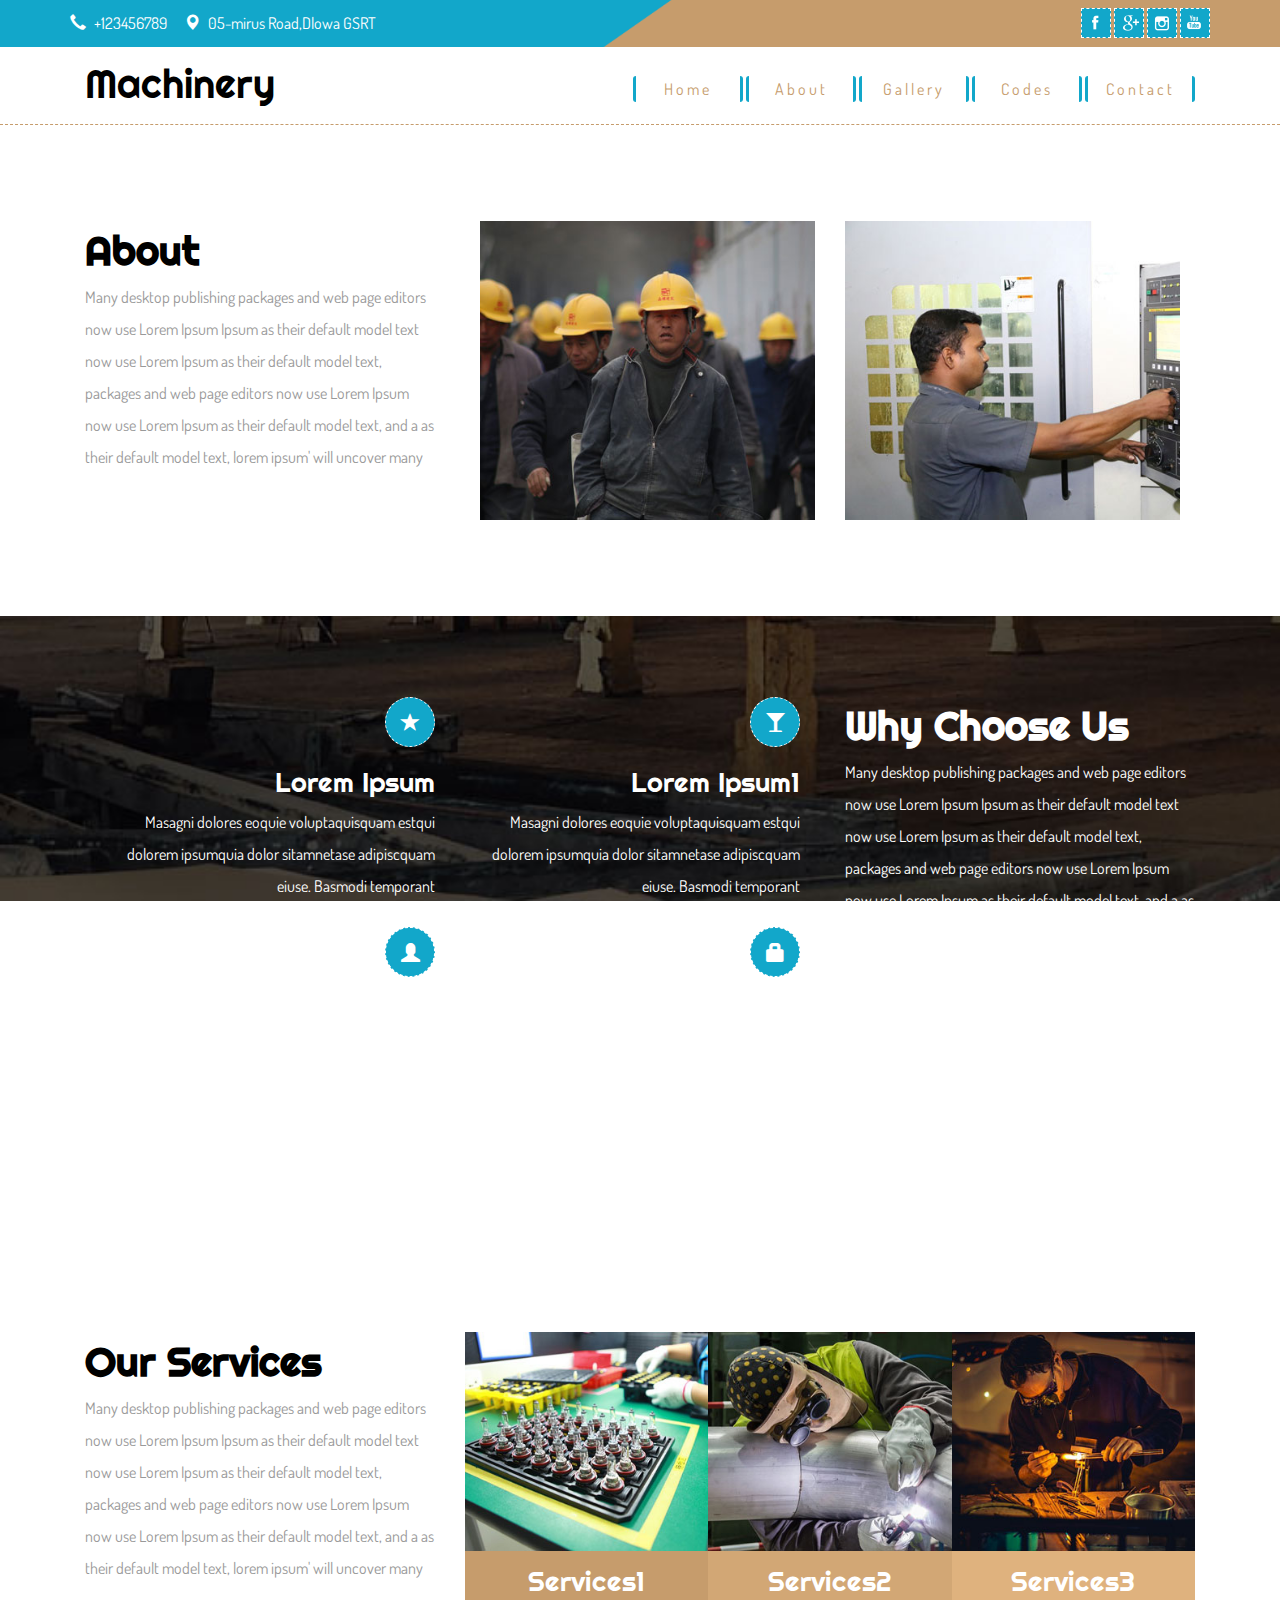
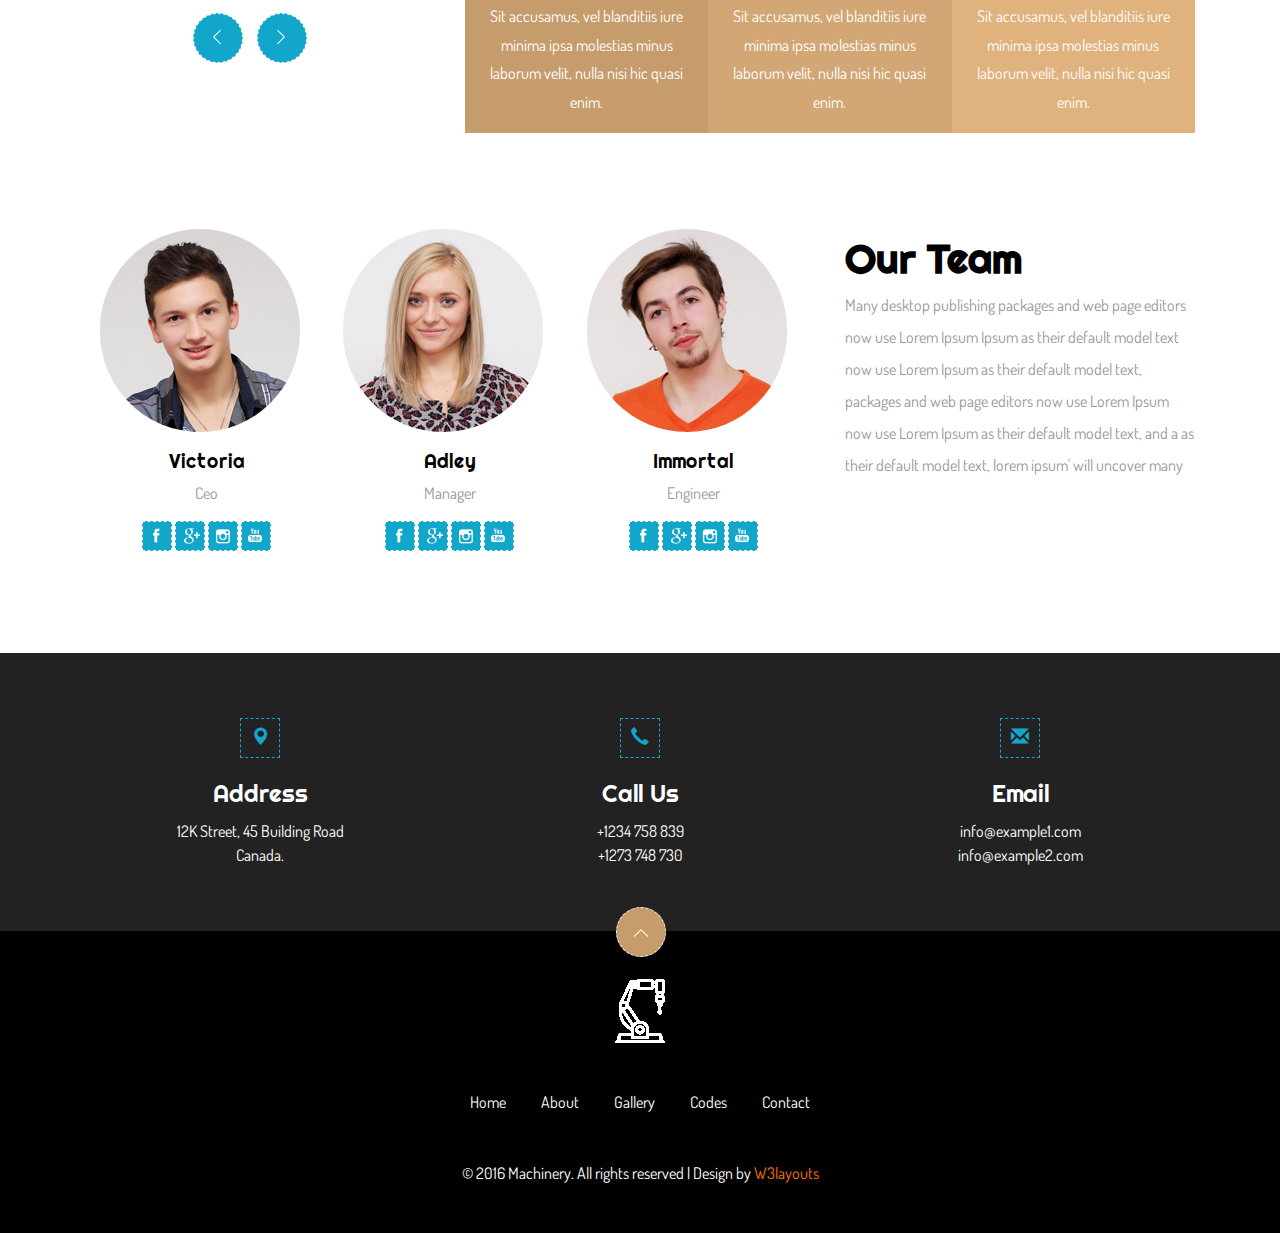
==== about.html @ ca5680e2 "initial commit" ====
<!--A Design by W3layouts 
Author: W3layout
Author URL: http://w3layouts.com
License: Creative Commons Attribution 3.0 Unported
License URL: http://creativecommons.org/licenses/by/3.0/
-->
<!DOCTYPE html>
<html>
<head>
<title>Machinery A Industrial Category Flat Bootstrap Responsive Website Template | About :: w3layouts</title>
<link href="css/bootstrap.css" rel="stylesheet" type="text/css" media="all" />
<!-- Custom Theme files -->
<script src="js/jquery.min.js"></script>
<!--theme-style-->
<link href="css/style.css" rel="stylesheet" type="text/css" media="all" />	
<!--//theme-style-->
<meta name="viewport" content="width=device-width, initial-scale=1">
<meta http-equiv="Content-Type" content="text/html; charset=utf-8" />
<meta name="keywords" content="Machinery Responsive web template, Bootstrap Web Templates, Flat Web Templates, Android Compatible web template, 
Smartphone Compatible web template, free webdesigns for Nokia, Samsung, LG, SonyEricsson, Motorola web design" />
<script type="application/x-javascript"> addEventListener("load", function() { setTimeout(hideURLbar, 0); }, false); function hideURLbar(){ window.scrollTo(0,1); } </script>
<script type="text/javascript" src="js/move-top.js"></script>
<script type="text/javascript" src="js/easing.js"></script>
<script type="text/javascript">
					jQuery(document).ready(function($) {
						$(".scroll").click(function(event){		
							event.preventDefault();
							$('html,body').animate({scrollTop:$(this.hash).offset().top},1000);
						});
					});
					</script>

<!--animate-->
<link href="css/animate.css" rel="stylesheet" type="text/css" media="all">
<script src="js/wow.min.js"></script>
	<script>
		 new WOW().init();
	</script>
<!--//end-animate-->
<link href='//fonts.googleapis.com/css?family=Dosis:400,200,300,500,600,700' rel='stylesheet' type='text/css'>
<link href='//fonts.googleapis.com/css?family=Righteous' rel='stylesheet' type='text/css'>
	<script type="text/javascript">
							$(window).load(function() {
								$("#flexiselDemo1").flexisel({
									visibleItems: 3,
									animationSpeed: 1000,
									autoPlay: true,
									autoPlaySpeed: 3000,    		
									pauseOnHover: true,
									enableResponsiveBreakpoints: true,
									responsiveBreakpoints: { 
										portrait: { 
											changePoint:480,
											visibleItems: 1
										}, 
										landscape: { 
											changePoint:640,
											visibleItems: 2
										},
										tablet: { 
											changePoint:991,
											visibleItems: 2
										}
									}
								});
								
							});
					</script>
		<script type="text/javascript" src="js/jquery.flexisel.js"></script>

</head>
<body>
<!--header-->
<div class="header head-t" id="top">
<div class="header-top">
	<div class="container">
		<ul class="head-left">
			<li><span class="glyphicon glyphicon-earphone" aria-hidden="true"></span>+123456789</li>
			<li><span class="glyphicon glyphicon-map-marker" aria-hidden="true"></span>05-mirus Road,Dlowa GSRT</li>
		</ul>
		<div class="head-right">
		<ul class="social-ic">
			<li><a href="#"><i></i></a></li>
			<li><a href="#"><i class="ic"></i></a></li>
			<li><a href="#"><i class="ic1"></i></a></li>
			<li><a href="#"><i class="ic2"></i></a></li>
		</ul>
		</div>
		<div class="clearfix"> </div>
	</div>
</div>

<!---->
	<div class="container">
<nav class="navbar navbar-default">
					<!-- Brand and toggle get grouped for better mobile display -->
					<div class="navbar-header">
					  <button type="button" class="navbar-toggle collapsed" data-toggle="collapse" data-target="#bs-example-navbar-collapse-1">
						<span class="sr-only">Toggle navigation</span>
						<span class="icon-bar"></span>
						<span class="icon-bar"></span>
						<span class="icon-bar"></span>
					  </button>
						 <div class="navbar-brand logo ">
							<h1 class="animated wow pulse" data-wow-delay=".5s">
							<a href="index.html">Machinery </a></h1>
						</div>
<div class="clearfix"></div>
					</div>

					<!-- Collect the nav links, forms, and other content for toggling -->
					<div class="collapse navbar-collapse nav-wil links" id="bs-example-navbar-collapse-1">
					<div class="top-nav">
    <a href="index.html" class="demo-4">
      <span>
        <span>Home</span>
        <span>Home</span>
        <span></span>
      </span>
    </a>

    <a href="about.html" class="demo-4">
      <span>
        <span>About</span>
        <span>About</span>
        <span></span>
      </span>
    </a>
	<a href="gallery.html" class="demo-4">
      <span>
        <span>Gallery</span>
        <span>Gallery</span>
        <span></span>
      </span>
    </a>
      <a href="codes.html" class="demo-4">
      <span>
        <span>Codes</span>
        <span>Codes</span>
        <span></span>
      </span>
    </a>


    <a href="contact.html" class="demo-4">
      <span>
        <span>Contact</span>
        <span>Contact</span>
        <span></span>
      </span>
    </a>

  </div>
					</div><!-- /.navbar-collapse -->
				</nav>
				</div>
				</div>

<!---->
   
<div class="about">

	<div class="container">
	<div class="col-md-4 content-pro-head content-pro-head3">
			<h3>About</h3>
			<p>Many desktop publishing packages and web page editors now use Lorem Ipsum  Ipsum as their default model text now use Lorem Ipsum as their default model text, packages and web page editors now use Lorem Ipsum now use Lorem Ipsum as their default model text, and a as their default model text, lorem ipsum' will uncover many</p>
		
    </div>
  <div class="col-md-8 content-pro-head1">
   		<div class="col-md-6 about-im">
			<img src="images/a1.jpg" class="img-responsive" alt=" ">
		</div>
		<div class="col-md-6 about-im">
			<img src="images/a2.jpg" class="img-responsive" alt=" ">
		</div>
		<div class="clearfix"> </div>
  </div>
  
	<div class="clearfix"> </div>
	</div>
</div>
<!---->
<div class="why">

	<div class="container">
	
  <div class="col-md-8 content-pro-head1">
   		<div class="col-md-6 why-text ">
					<i class="glyphicon glyphicon-star "> </i>
					<h4>Lorem Ipsum</h4>
					<p>Masagni dolores eoquie voluptaquisquam estqui dolorem ipsumquia dolor sitamnetase adipiscquam eiuse. Basmodi temporant</p>
				</div>
				<div class="col-md-6 why-text ">
					<i class="glyphicon glyphicon-glass"> </i>
					<h4>Lorem Ipsum1</h4>
					<p>Masagni dolores eoquie voluptaquisquam estqui dolorem ipsumquia dolor sitamnetase adipiscquam eiuse. Basmodi temporant</p>
				</div>
				<div class="col-md-6 why-text ">
					<i class="glyphicon glyphicon-user"> </i>
					<h4>Lorem Ipsum2</h4>
					<p>Masagni dolores eoquie voluptaquisquam estqui dolorem ipsumquia dolor sitamnetase adipiscquam eiuse. Basmodi temporant</p>
				</div>
				<div class="col-md-6 why-text ">
					<i class="glyphicon glyphicon-lock "> </i>
					<h4>Lorem Ipsum3</h4>
					<p>Masagni dolores eoquie voluptaquisquam estqui dolorem ipsumquia dolor sitamnetase adipiscquam eiuse. Basmodi temporant</p>
				</div>
		<div class="clearfix"> </div>
  </div>
  <div class="col-md-4 content-pro-head why-head">
			<h3>Why Choose Us</h3>
			<p>Many desktop publishing packages and web page editors now use Lorem Ipsum  Ipsum as their default model text now use Lorem Ipsum as their default model text, packages and web page editors now use Lorem Ipsum now use Lorem Ipsum as their default model text, and a as their default model text, lorem ipsum' will uncover many</p>
		
    </div>
	<div class="clearfix"> </div>
	</div>
</div>
<!---->

  <!---->
 <div class="content-pro">
	<div class="container">
		<div class="col-md-4 content-pro-head content-pro-head2">
			<h3>Our Services</h3>
			<p>Many desktop publishing packages and web page editors now use Lorem Ipsum  Ipsum as their default model text now use Lorem Ipsum as their default model text, packages and web page editors now use Lorem Ipsum now use Lorem Ipsum as their default model text, and a as their default model text, lorem ipsum' will uncover many</p>
		
    </div>
  <div class="col-md-8 content-pro-head1">
   	<ul id="flexiselDemo1">			
				<li>
					<div class="laptop">
							<div class="img-box"><img class="img-responsive zoom-img" src="images/pi.jpg" alt=" " /></div>
							<div class="flex-info ">
									<h4>Services1</h4>
									<p>Sit accusamus, vel blanditiis iure minima ipsa molestias minus laborum velit, nulla nisi hic quasi enim.</p>
							</div>
						</div>
					
				</li>
				<li>
					<div class="laptop">
							<div class="img-box"><img class="img-responsive zoom-img" src="images/pi1.jpg" alt=" " /></div>
							<div class="flex-info flex-info1">
									<h4>Services2</h4>
									<p>Sit accusamus, vel blanditiis iure minima ipsa molestias minus laborum velit, nulla nisi hic quasi enim.</p>
							</div>
						</div>
					
				</li>
				<li>
					<div class="laptop">
							<div class="img-box"><img class="img-responsive zoom-img" src="images/pi2.jpg" alt=" " /></div>
							<div class="flex-info flex-info2">
									<h4>Services3</h4>
									<p>Sit accusamus, vel blanditiis iure minima ipsa molestias minus laborum velit, nulla nisi hic quasi enim.</p>
							</div>
							</div>
						
				</li>
				<li>
					<div class="laptop">
							<div class="img-box"><img class="img-responsive zoom-img" src="images/pi3.jpg" alt=" " /></div>
							<div class="flex-info flex-info3">
									<h4>Services4</h4>
									<p>Sit accusamus, vel blanditiis iure minima ipsa molestias minus laborum velit, nulla nisi hic quasi enim.</p>
							</div>
							</div>
						
				</li>
			</ul>
		
  </div>
	<div class="clearfix"> </div>
	</div>
</div>
<!---->
<!---->
 <div class="content-pro content-pro1">
	<div class="container">
	<div class="col-md-4 content-pro-head team-t">
			<h3>Our Team</h3>
			<p>Many desktop publishing packages and web page editors now use Lorem Ipsum  Ipsum as their default model text now use Lorem Ipsum as their default model text, packages and web page editors now use Lorem Ipsum now use Lorem Ipsum as their default model text, and a as their default model text, lorem ipsum' will uncover many</p>
		
    </div>
  <div class="col-md-8 content-pro-head1 team-t1">
   	<div class="col-md-4 bottom-grid ">
			<div class="btm-right">
				<img src="images/te.jpg" class="img-responsive" alt=" ">
					<div class="captn">						
							<h4>Victoria</h4>
							<p>Ceo</p>
						<ul class="social-ic">
			<li><a href="#"><i></i></a></li>
			<li><a href="#"><i class="ic"></i></a></li>
			<li><a href="#"><i class="ic1"></i></a></li>
			<li><a href="#"><i class="ic2"></i></a></li>
		</ul>
					</div>
			</div>
		</div>
		<div class="col-md-4 bottom-grid ">
			<div class="btm-right">
				<img src="images/te1.jpg" class="img-responsive" alt=" ">
					<div class="captn">
					
							<h4>Adley</h4>
						<p>Manager</p>
						<ul class="social-ic">
			<li><a href="#"><i></i></a></li>
			<li><a href="#"><i class="ic"></i></a></li>
			<li><a href="#"><i class="ic1"></i></a></li>
			<li><a href="#"><i class="ic2"></i></a></li>
		</ul>
					</div>
			</div>
		</div>
		<div class="col-md-4 bottom-grid ">
			<div class="btm-right">
				<img src="images/te2.jpg" class="img-responsive" alt=" ">
					<div class="captn">
						
							<h4>Immortal</h4>
						<p>Engineer</p>
						<ul class="social-ic">
			<li><a href="#"><i></i></a></li>
			<li><a href="#"><i class="ic"></i></a></li>
			<li><a href="#"><i class="ic1"></i></a></li>
			<li><a href="#"><i class="ic2"></i></a></li>
		</ul>
					</div>
			</div>
		</div>

  </div>
  
	<div class="clearfix"> </div>
	</div>
</div>
<!--//-->
<!--footer-->
<div class="footer">
	<div class="footer-grids">
		<div class="container">
				<div class="col-md-4 footer-grid ">
					<div class="footer-grid1">
						<div class="con-ic">
							<i class="glyphicon glyphicon-map-marker" aria-hidden="true"></i>
						</div>
						
							<h4>Address</h4>
							<p>12K Street, 45 Building Road <span>Canada.</span></p>
						
					</div>
				</div>
				<div class="col-md-4 footer-grid ">
					<div class="footer-grid1">
						<div class="con-ic">
							<i class="glyphicon glyphicon-earphone" aria-hidden="true"></i>
					</div>
							<h4>Call Us</h4>
							<p>+1234 758 839<span>+1273 748 730</span></p>
						
					</div>
				</div>
				<div class="col-md-4 footer-grid ">
					<div class="footer-grid1">
						<div class="con-ic">
							<i class="glyphicon glyphicon-envelope" aria-hidden="true"></i>
						</div>
							<h4>Email</h4>
							<p><a href="mailto:info@example.com">info@example1.com</a><span><a href="mailto:info@example.com">info@example2.com</a></span></p>
						
					</div>
				</div>
				<div class="clearfix"> </div>
			</div>
	</div>
	<div class="footer-bottom">
		<div class="container">
			<img src="images/in.png" alt="">
			<div class="top-ar">
				<h2><a href="#top" class="scroll"><img  src="images/ar.png" alt="" /></a></h2>
			</div>
			<ul>
				<li><a href="index.html">Home</a></li>
				<li><a href="about.html">About</a></li>
				<li><a href="gallery.html">Gallery</a></li>
				<li><a href="codes.html">Codes</a></li>
				<li><a href="contact.html">Contact</a></li>
				</ul>
		<div class="copy">
			<p class="footer-gri" >© 2016 Machinery. All rights reserved | Design by  <a href="http://w3layouts.com/" target="_blank">W3layouts</a> </p>
		</div>
		</div>
	</div>
</div>
<!--footer-->
<!-- for bootstrap working -->
	<script src="js/bootstrap.min.js"></script>
<!-- //for bootstrap working -->

</body>
</html>
---- css/style.css ----
html,body{
	background:#fff;
	font-size: 100%;	
	font-family: 'Dosis', sans-serif;
}
body a{
	transition: 0.5s all;
	-webkit-transition: 0.5s all;
	-o-transition: 0.5s all;
	-moz-transition: 0.5s all;
	-ms-transition: 0.5s all;
}
 ul{
	padding: 0;
	margin: 0;
}
h1,h2,h3,h4,h5,h6,label,p{
	margin:0;	
}
h1,h2,h3,h4,h5,h6{
	font-family: 'Righteous', cursive;
}
/*----*/
.header-top {
    background: url(../images/1.png) no-repeat center;
    width: 100%;
    background-size: cover;
    min-height: 47px;
    display: block;;
}
 ul.head-left li {
    display: inline-block;
    text-align: center;
	color:#fff;
	font-size:1em;
    padding: 12px 0;
}
ul.head-left li span {
    margin-right: 0.5em;
    color:#FFFFFF;
}
ul.head-left li:nth-child(2) {
    margin-left: 0.9em;
}
.head-right{
	float:right;
	margin-top: 0.5em;
}
.social-ic li {
    display: inline-block;
}
.social-ic li a {
    width: 30px;
    height: 30px;
    display: block;
    background:  #12A7CA;
    transition: 0.5s all;
    -webkit-transition: 0.5s all;
    -o-transition: 0.5s all;
    -moz-transition: 0.5s all;
    -ms-transition: 0.5s all;
    border: 1px dashed #fff;
}
.social-ic li a:hover {
  transform: rotateX(180deg) rotateY(180deg) rotateZ(180deg);
  background: #C69C6C;
}
.social-ic li a i {
    width: 30px;
    height: 30px;
    display: block;
    background: url(../images/img-sprite.png)no-repeat -3px -1px ;   
}
.social-ic li a i.ic {
    background-position: -79px 0px ;   
}
.social-ic li a i.ic1 {
    background-position: -150px 0px ;   
}
.social-ic li a i.ic2 {
    background-position: -234px -1px ;   
}

/*----*/
.social .link {
  display: inline-block;
  vertical-align: middle;
  position: relative;
  width: 100px;
  height: 100px;
  border-radius: 50%;
  border: 2px dashed #12A7CA;
  background-clip: content-box;
  padding:7px;
  transition: .5s;
  color: #D7D0BE;
  text-shadow:
    0 -1px 0 rgba(0, 0, 0, 0.2),
    0 1px 0 rgba(255, 255, 255, 0.2);
}

.social .link span {
  display: block;
  position: absolute;
  text-align: center;
  top: 50%;
  left: 50%;
  transform: translate(-50%, -50%);
    font-size: 2em;
}

.social .link:hover {
  padding: 12px;
  color: white;
  margin-left: -5px;
  transform: translateX(10px) rotate(360deg);
}

.social .link.google-plus {
  background-color: tomato;
  color: white;
}

.social .link.twitter {
  background-color: #00ACEE;
  color: white;
}

.social .link.facebook {
  background-color: #C69C6C;
  color: white;
}
/*----*/
.head-left{
	float:left;
}
/*-- //header --*/
.top-nav a {
  position: relative;
  display: inline-block;
  margin:0px;
  color: #F29556;
  text-decoration: none;
  font-weight: 400;
  font-size: 1em;
}

.top-nav a:hover,
.top-nav a:focus {
  outline: none;
}

/* DEMO 4
-------------------------------------------------*/

.demo-4 {
  width: 110px;   
  background-color: transparent;    
  cursor: pointer;  
  border-color: #12A7CA; 
}

.demo-4:hover {
  border-color: #C69C6C;  
}


.demo-4 span:nth-child(1) {
  color: #C69C6C; 
}


.demo-4 span:nth-child(2) {
  color: #12A7CA; 
}


.demo-4 span {
  font-size: 1em;
  letter-spacing: 3px;
}


.demo-4 {
  position: relative;
  box-sizing: border-box;
  padding: 0;
  border-style: none;
  height:58px;
  display: inline-block;
}


.demo-4 span {
  position: absolute;
  box-sizing: border-box;
  display: block;
}


.demo-4>span>span:nth-child(3), .demo-4:before, .demo-4:after, .demo-4>:first-child, .demo-4>:first-child:before, .demo-4>:first-child:after {
  border-color: inherit;
  display: block;
  -moz-transition: border-color 0.3s ease;
  -webkit-transition: border-color 0.3s ease;
  transition: border-color 0.3s ease;
}


.demo-4:before, .demo-4:after, .demo-4>:first-child:before, .demo-4>:first-child:after {
  -webkit-animation-duration: 0.3s;
  animation-duration: 0.3s;
  position: absolute;
  box-sizing: border-box;
  content: ' ';
}

.demo-4>span>span:nth-child(3), .demo-4:before, .demo-4:after, .demo-4>:first-child:before, .demo-4>:first-child:after {
  border-width: 3px;
}
.demo-4>span>span:nth-child(3) {
  border-radius: 3px;
}
.demo-4:before {
  border-radius: 3px 0 0 3px;
}
.demo-4:after {
  border-radius: 0 3px 3px 0;
}
.demo-4>:first-child:before {
  border-radius: 3px 3px 0 0;
}
.demo-4>:first-child:after {
  border-radius: 0 0 3px 3px;
}

.demo-4>:first-child {
  top: 0;
  left: 0;
  width: inherit;
  height: inherit;
}
.demo-4>span span {
  width: inherit;
  text-align: center;
  -moz-transition: opacity 0.6s ease, top 0.5s ease;
  -webkit-transition: opacity 0.6s ease, top 0.5s ease;
  transition: opacity 0.6s ease, top 0.5s ease;
}
.demo-4>span>span:nth-child(1) {
  opacity: 1;
  top: 18px;
}
.demo-4>span>span:nth-child(2) {
  top: 37px;
  opacity: 0;
}
.demo-4:hover>span>span:nth-child(1) {
  opacity: 0;
  top: 2px;
}
.demo-4:hover>span>span:nth-child(2){
  opacity: 1;
  top: 18px;
}

.demo-4>span>span:nth-child(3) {
  top: 28%;
  height: 44%;
  width: inherit;
  border-style: none solid none solid;
}


.demo-4:before, .demo-4:after {
  top: 0;
  width: 0;
  height: inherit;
  border-style: solid none solid none;
}
.demo-4>:first-child:before, .demo-4>:first-child:after {
  left: 0;
  height: 0;
  width: inherit;
  border-style: none solid none solid;
}

.demo-4:before {
  -webkit-animation-name: left-center;
  animation-name: left-center;
}

.demo-4:after {
  -webkit-animation-name: right-center;
  animation-name: right-center;
}

.demo-4>:first-child:before {
  -webkit-animation-name: center-top;
  animation-name: center-top;
}

.demo-4>:first-child:after {
  -webkit-animation-name: center-bottom;
  animation-name: center-bottom;
}

.demo-4:hover:before {
  -webkit-animation-name: center-left;
  animation-name: center-left;
}

.demo-4:hover:after {
  -webkit-animation-name: center-right;
  animation-name: center-right;
}

.demo-4:hover>:first-child:before {
  -webkit-animation-name: top-center;
  animation-name: top-center;
}

.demo-4:hover>:first-child:after {
  -webkit-animation-name: bottom-center;
  animation-name: bottom-center;
}



@-webkit-keyframes center-left {
    0%   {left: 40%; width: 8%; opacity: 0.2;}
    25%  {left: 25%; width: 15%;}
    50%  {left: 0%; width: 30%;}
    80%  {left: 0%; width: 0%;}
    100% {left: 0%; width: 0%; opacity: 1;}
}

@-webkit-keyframes left-center {
    0%   {left: 0%; width: 0%; opacity: 1;}
    20%  {left: 0%; width: 0%;}
    50%  {left: 0%; width: 30%;}
    55%  {left: 40%; width: 11%;}
    100% {left: 43%; width: 8%; opacity: 0.2;}
}

@-webkit-keyframes center-right {
    0%   {left: 52%; width: 8%; opacity: 0.2;}
    25%  {left: 60%; width: 15%;}
    50%  {left: 70%; width: 30%;}
    80%  {left: 100%; width: 0%;}
    100% {left: 100%; width: 0%; opacity: 1;}
}

@-webkit-keyframes right-center {
    0%   {left: 100%; width: 0%; opacity: 1;}
    20%  {left: 100%; width: 0%;}
    50%  {left: 70%; width: 30%;}
    55%  {left: 49%; width: 11%;}
    100% {left: 49%; width: 8%; opacity: 0.2;}
}

@-webkit-keyframes top-center {
    0%   {top: 0%; height: 0%; opacity: 0.2;}
    50%  {top: 0%; height: 0%;}
    60%  {top: 0%; height: 20%;}
    80%  {top: 0%; height: 50%;}
    90%  {top: 25%; height: 25%;}
    100% {top: 50%; height: 0%; opacity: 1;}
}
@-webkit-keyframes center-top {
    0%   {top: 50%; height: 0%; opacity: 1;}
    10%  {top: 25%; height: 25%;}
    20%  {top: 0%; height: 50%;}
    40%  {top: 0%; height: 20%;}
    50%  {top: 0%; height: 0%;}
    100% {top: 0%; height: 0%; opacity: 0.2;}
}

@-webkit-keyframes bottom-center {
    0%   {top: 100%; height: 0%; opacity: 0.2;}
    50%  {top: 100%; height: 0%;}
    60%  {top: 80%; height: 20%;}
    80%  {top: 50%; height: 50%;}
    90%  {top: 50%; height: 25%;}
    100% {top: 50%; height: 0%; opacity: 1;}
}
@-webkit-keyframes center-bottom {
    0%   {top: 50%; height: 0%; opacity: 1;}
    10%  {top: 50%; height: 25%;}
    20%  {top: 50%; height: 50%;}
    40%  {top: 80%; height: 20%;}
    50%  {top: 100%; height: 0%;}
    100% {top: 100%; height: 0%; opacity: 0.2;}
}



@keyframes center-left {
    0%   {left: 40%; width: 8%; opacity: 0.2;}
    25%  {left: 25%; width: 15%;}
    50%  {left: 0%; width: 30%;}
    80%  {left: 0%; width: 0%;}
    100% {left: 0%; width: 0%; opacity: 1;}
}

@keyframes left-center {
    0%   {left: 0%; width: 0%; opacity: 1;}
    20%  {left: 0%; width: 0%;}
    50%  {left: 0%; width: 30%;}
    55%  {left: 40%; width: 11%;}
    100% {left: 43%; width: 8%; opacity: 0.2;}
}

@keyframes center-right {
    0%   {left: 52%; width: 8%; opacity: 0.2;}
    25%  {left: 60%; width: 15%;}
    50%  {left: 70%; width: 30%;}
    80%  {left: 100%; width: 0%;}
    100% {left: 100%; width: 0%; opacity: 1;}
}

@keyframes right-center {
    0%   {left: 100%; width: 0%; opacity: 1;}
    20%  {left: 100%; width: 0%;}
    50%  {left: 70%; width: 30%;}
    55%  {left: 49%; width: 11%;}
    100% {left: 49%; width: 8%; opacity: 0.2;}
}

@keyframes top-center {
    0%   {top: 0%; height: 0%; opacity: 0.2;}
    50%  {top: 0%; height: 0%;}
    60%  {top: 0%; height: 20%;}
    80%  {top: 0%; height: 50%;}
    90%  {top: 25%; height: 25%;}
    100% {top: 50%; height: 0%; opacity: 1;}
}
@keyframes center-top {
    0%   {top: 50%; height: 0%; opacity: 1;}
    10%  {top: 25%; height: 25%;}
    20%  {top: 0%; height: 50%;}
    40%  {top: 0%; height: 20%;}
    50%  {top: 0%; height: 0%;}
    100% {top: 0%; height: 0%; opacity: 0.2;}
}

@keyframes bottom-center {
    0%   {top: 100%; height: 0%; opacity: 0.2;}
    50%  {top: 100%; height: 0%;}
    60%  {top: 80%; height: 20%;}
    80%  {top: 50%; height: 50%;}
    90%  {top: 50%; height: 25%;}
    100% {top: 50%; height: 0%; opacity: 1;}
}
@keyframes center-bottom {
    0%   {top: 50%; height: 0%; opacity: 1;}
    10%  {top: 50%; height: 25%;}
    20%  {top: 50%; height: 50%;}
    40%  {top: 80%; height: 20%;}
    50%  {top: 100%; height: 0%;}
    100% {top: 100%; height: 0%; opacity: 0.2;}
}
/*----*/
.head {
	padding: 1em 0em;	
}
/*----*/
.logo{
	float:left;
}
.logo h1{
	font-size:2.2em;
}
.logo h1 a{
	text-decoration:none;
	color:#000;
}
/*--header-menu--*/
.top-nav{
	float:right;
	margin-top: 0.8em;
}
nav.navbar.navbar-default {
    background: none;
    border: none;
	margin: 0;
}
.head-t {
    border-bottom: 1px dashed #C69C6C;
}
/*--//header--*/
.services {
    padding: 6em 0;
}
.ser-grid i{
	font-size:3em;
}
.ser-grid h5{
	color:#000;
	font-size:1.5em;
	margin-top:1em;
}
.ser-grid p{
	color:#999;
	font-size:1em;
	line-height:2em;
}
.ser-grid p.para{
	margin:1em 0;
}
/*--content-grid--*/
.content-text {
    margin-top: 2.2em;
}
.content-grid {
    background: #12A7CA;
}
.content-text h4{
	color:#fff;
	font-size:1.5em;
}
.content-text p{
	color:#fff;
	font-size:1em;
	line-height:2em;
	padding-top: 0.4em;
}
.top-us {
    text-align: right;
    margin-top: 3.5em;
}

/* Bounce To Top */
.hvr-bounce-to-top {
  display: inline-block;
  vertical-align: middle;
  -webkit-transform: translateZ(0);
  transform: translateZ(0);
  box-shadow: 0 0 1px rgba(0, 0, 0, 0);
  -webkit-backface-visibility: hidden;
  backface-visibility: hidden;
  -moz-osx-font-smoothing: grayscale;
  position: relative;
  -webkit-transition-property: color;
  transition-property: color;
  -webkit-transition-duration: 0.5s;
  transition-duration: 0.5s;
  font-size: 1em;
    color: #fff;
    padding: 0.8em 1.5em;
	border: 1px dashed #fff;
	background: #000;
}
.hvr-bounce-to-top:before {
  content: "";
  position: absolute;
  z-index: -1;
  top: 0;
  left: 0;
  right: 0;
  bottom: 0;
  background: #C69C6C;
  -webkit-transform: scaleY(0);
  transform: scaleY(0);
  -webkit-transform-origin: 50% 100%;
  transform-origin: 50% 100%;
  -webkit-transition-property: transform;
  transition-property: transform;
  -webkit-transition-duration: 0.5s;
  transition-duration: 0.5s;
  -webkit-transition-timing-function: ease-out;
  transition-timing-function: ease-out;
  text-decoration:none;
}
.hvr-bounce-to-top:hover, .hvr-bounce-to-top:focus, .hvr-bounce-to-top:active {
  color: white;
  text-decoration:none;
}
.hvr-bounce-to-top:hover:before, .hvr-bounce-to-top:focus:before, .hvr-bounce-to-top:active:before {
  -webkit-transform: scaleY(1);
  transform: scaleY(1);
  -webkit-transition-timing-function: cubic-bezier(0.52, 1.64, 0.37, 0.66);
  transition-timing-function: cubic-bezier(0.52, 1.64, 0.37, 0.66);
}

 .content-icon1 .icon {
        width: 160px;
    height: 160px;
    background:#C69C6C;
    margin: 0px auto;
    text-align: center;
    position: relative;
}

.content-icon1 .icon:before {
  content: '';
  width: 100%;
  height: 100%;
  background:#000;
  position: absolute;
  top: 0;
  left: 0;
  z-index: 10;
  -webkit-transform: scale(0);
  -moz-transform: scale(0);
  -ms-transform: scale(0);
  -o-transform: scale(0);
  transform: scale(0);
  transition: all 0.3s ease 0s;
}
.content-icon1:hover .icon img {
  -webkit-transform: scale(0.9);
  -moz-transform: scale(0.9);
  -ms-transform: scale(0.9);
  -o-transform: scale(0.9);
  transform: scale(0.9);
}
.content-icon1:hover .icon:before {
  -webkit-transform: scale(1);
  -moz-transform: scale(1);
  -ms-transform: scale(1);
  -o-transform: scale(1);
  transform: scale(1);
}
.glyphicon-leaf{
  z-index: 9999;
  top: 46px;
  left: 0px;
  font-size:4em;
  color: #fff;
}
/*--//content-grid--*/
/*--produts--*/
.content-pro-head p{
	font-size:1em;
	color:#999;
	line-height:2em;
}
.content-pro-head h3 {
    font-size: 2.5em;
    color: #000;
    line-height: 1.5em;
    font-weight: 600;
}
.content-pro {
    padding: 6em 0 ;
}
/*--flexisel--*/
#flexiselDemo1 {
	display: none;
}
.nbs-flexisel-container {
	position: relative;
	max-width: 100%;
}
.nbs-flexisel-ul {
	position: relative;
	width: 9999px;
	margin: 0px;
	padding: 0px;
	list-style-type: none;
	text-align: center;
}
.nbs-flexisel-inner {
	overflow: hidden;
	margin: 0px auto;
}
.nbs-flexisel-item {
	float: left;
	margin: 0;
	padding: 0px;
	cursor: pointer;
	position: relative;
	line-height: 0px;
}
.nbs-flexisel-item > img {
	cursor: pointer;
	position: relative;
}
/*---- Nav ---*/
.nbs-flexisel-nav-left, .nbs-flexisel-nav-right {
	width:50px;
	height:50px;
	border:1px dashed #fff;
	border-radius:100px;
	position: absolute;
	cursor: pointer;
	z-index: 100;
}
.nbs-flexisel-nav-left {
left: -17em;
    top: 70% !important;
background: url(../images/arrow_left.png) no-repeat 15px 15px #12A7CA;
}
.nbs-flexisel-nav-right {
left: -13em;
    top: 70% !important;
background: url(../images/arrow_right.png) no-repeat 15px 15px #12A7CA;
}
/*--//flexisel--*/

.flex-info{
	background:#C69C6C;
	padding:1em;
}
.flex-info1{
	background:#d2a775;
}
.flex-info2{
	background:#dfb27e;
}
.flex-info3{
	background:#ecbd88;
}
.flex-info h4{
	color:#fff;
	font-size:1.7em;
}
.flex-info p{
	color:#fff;
	line-height:1.8em;
	font-size:1em;
	margin-top:0.3em;
}
/*--//products--*/
/*--team--*/
.team-t{
	float:right;
}
.team-t1{
	float:left;
}
.content-pro1{
	padding:0 0 6em;
}
.bottom-grid{
	text-align:center;
}
.bottom-grid h4{
	font-size:1.2em;
	color:#000;
	margin:1em 0 0.5em;
}
.bottom-grid p{
	font-size:1em;
	color:#999;
	margin-bottom:1em;
}
.bottom-grid img{
	border-radius:100px;
}
/*--team--*/
/*--footer--*/
.footer-grids{
	background:#222;
	padding:4em 0;
}
.footer-grid1 {
    text-align: center;
}
.footer-grid1 i {
    font-size: 1.1em;
    color: #12A7CA;
    border: 1px dashed #12A7CA;
    width: 40px;
    height: 40px;
    line-height: 2em;
}
.footer-grid1 h4 {
    font-size: 1.5em;
    color: #fff;
    margin: 1em 0 0.5em;
}
.footer-grid1 p {
    font-size: 1em;
    color: #fff;
    line-height: 1.5em;
    margin: 0;
}
.footer-grid1 p span {
    display: block;
}
.footer-grid1 p a:hover {
    color:#C69C6C;
}
.footer-grid1 p a {
    color: #fff;
    text-decoration: none;
}
.footer-bottom{
	background:#000;
	padding:3em 0;
	text-align:center;
	position:relative;
}
.footer-bottom ul {
	margin:3em 0;
}
.footer-bottom ul li{
	display:inline-block;
}
.footer-bottom ul li a{
	display:inline-block;
	color:#fff;
	font-size:1em;
	margin:0 1em;	
}

p.footer-gri {
    font-size: 1em;
    color: #fff;
    text-align: center;
}
p.footer-gri a {
    text-decoration: none;
    color:#ff7300;
}
p.footer-gri a:hover {
    color: #fff;
}
.top-ar {
    position: absolute;
    top: -1.5em;
    left: 48em;
}
.top-ar a{
	background: #C69C6C;
    width: 50px;
    height: 50px;
	display:block;
    border-radius: 100px;
    line-height: 1.5em;
    border: 1px dashed #FFF;
}
/*--conact--*/
/*--contact--*/
.your-top {
	border-bottom: 1px dashed #ADADAD;
    padding: 0em 1em;
    margin-bottom: 1em;
}
.your-top i {
    display: inline-block;
    float: left;
    color: #12A7CA;
    line-height: 3em;
    text-align: center;
    font-size: 1em;
}

.your-top input[type="text"],.grid-contact-in textarea {
  background: none;
    width: 89%;
    outline: none;
    border: none;
    padding: 0.8em 0.8em;
    font-size: 1em;
    color: #999;
    float: left;
    border: none;  
}
.grid-contact textarea{
	border:none;
	border-bottom:1px dashed #ADADAD;
	resize:none;
	margin-bottom:0.5em;
	width:100%;
	font-size: 1em;
    padding: 0.8em;
	min-height: 171px;
	outline:none;
}
.grid-contact input[type="submit"] {
  width: 100%;
  font-size: 1em;
  background:  #C69C6C;
  padding: 0.7em 1em;
  text-align: center;
  color: #fff;
  border: 1px dashed #fff;
  outline: none;
  margin: 0 auto;
  -webkit-appearance: none;
  font-weight: 700;
  transition: 0.5s all;
  -webkit-transition: 0.5s all;
  -o-transition: 0.5s all;
  -ms-transition: 0.5s all;
  -moz-transition: 0.5s all;
  cursor:pointer;
}
.grid-contact input[type="submit"]:hover {
	background: #12A7CA;
}
.contact {
  padding: 6em 0;
}
/*----*/
.map iframe{
	width: 100%;
	min-height: 450px;
	border: 0;
}
/*--contact--*/
/*--gallery--*/
.gallery {
  padding: 6em 0;
}
.gallery-top{
	margin-bottom:1em;
	padding: 0 7px;
}
/*--gallery--*/
.grid-ga {
	position: relative;
	clear: both;
	margin: 0 auto;
	list-style: none;
	text-align: center;
}

/* Common style */
.grid-ga figure {
	position: relative;
	float: left;
	overflow: hidden;
	height: auto;
	background: #3085a3;
	text-align: center;
	cursor: pointer;
}

.grid-ga figure img {
	position: relative;
	display: block;
	min-height: 100%;
	max-width: 100%;
	opacity: 0.8;
}

.grid-ga figure figcaption {
	padding: 2em;
	color: #fff;
	-webkit-backface-visibility: hidden;
	backface-visibility: hidden;
}

.grid-ga figure figcaption::before,
.grid-ga figure figcaption::after {
	pointer-events: none;
}

.grid-ga figure figcaption {
	position: absolute;
	top: 0;
	left: 0;
	width: 100%;
	height: 100%;
}

.grid-ga figure h4 {
	font-weight: 300;
	font-size: 1.5em;
}
.grid-ga figure p {
	font-size: 1em;

}
/*---------------*/
/***** Ming *****/
/*---------------*/

figure.effect-img {
	background: #030c17;
}

figure.effect-img img {
	opacity: 0.9;
	-webkit-transition: opacity 0.35s;
	transition: opacity 0.35s;
}

figure.effect-img figcaption::before {
	position: absolute;
	top: 10px;
	right: 10px;
	bottom: 10px;
	left: 10px;
	border: 1px dashed #fff;
	box-shadow: 0 0 0 30px rgba(255,255,255,0.2);
	content: '';
	opacity: 0;
	-webkit-transition: opacity 0.35s, -webkit-transform 0.35s;
	transition: opacity 0.35s, transform 0.35s;
	-webkit-transform: scale3d(1.4,1.4,1);
	transform: scale3d(1.4,1.4,1);
}

figure.effect-img h4 {
	margin: 14% 0 10px 0;
	-webkit-transition: -webkit-transform 0.35s;
	transition: transform 0.35s;
	opacity: 0;
}

figure.effect-img p {
	padding: 1em;
	opacity: 0;
	-webkit-transition: opacity 0.35s, -webkit-transform 0.35s;
	transition: opacity 0.35s, transform 0.35s;
	-webkit-transform: scale(1.5);
	transform: scale(1.5);
}

figure.effect-img:hover h4 {
	-webkit-transform: scale(0.9);
	transform: scale(0.9);
}

figure.effect-img:hover figcaption::before,
figure.effect-img:hover p ,figure.effect-img:hover h4 {
	opacity: 1;
	-webkit-transform: scale3d(1,1,1);
	transform: scale3d(1,1,1);
}

figure.effect-img:hover figcaption {
	background-color: rgba(58,52,42,0);
}

figure.effect-img:hover img {
	opacity: 0.4;
}
figure.effect-img .ga-text h4 {
	margin: 6% 0 10px 0;
}
figure.effect-img .ga-text p {
	padding:0 1em;
}
/*--gallery--*/
/*--about--*/
.about{
	padding:6em 0;
}
.why{
	background: url(../images/wh.jpg) no-repeat fixed;
    width: 100%;
    min-height: 380px;
    display: block;
    background-size: cover;
    padding: 5em 0;
}
.why-text{
	text-align:right;
    margin-bottom: 1.5em;
}
.why-text:nth-child(3),.why-text:nth-child(4){
    margin-bottom: 1.5em;
}
.why-text i {
    font-size: 1.2em;
    color: #fff;
    border: 1px dashed #FFF;
    border-radius: 100px;
    width: 50px;
    height: 50px;
    text-align: center;
    background:  #12A7CA;
    line-height: 2.6em;
}
.why-text i:hover {
    background: #C69C6C;
	transition: 0.5s all;
    -webkit-transition: 0.5s all;
    -o-transition: 0.5s all;
    -moz-transition: 0.5s all;
    -ms-transition: 0.5s all;
}
.why-text h4{
	font-size:1.7em;
	color:#fff;
	margin:0.8em 0 0.3em;
}
.why-text p{
	font-size:1em;
	color:#fff;
	line-height: 2em;
}
.why-head h3{
	color:#fff;
}
.why-head p{
	color:#fff;
}
/*--//about--*/
/*--typo--*/
.typo-head h3{
	font-size: 2.5em;
    color: #000;
    line-height: 1.5em;
    font-weight: 600;
	text-align:center;
}
.page {
    padding: 5em 0;
}
.page-header h3{
	    font-size: 2em;
    color: #12A7CA;
    font-weight: bold;
}
.table > thead > tr > th, .table > tbody > tr > th, .table > tfoot > tr > th, .table > thead > tr > td, .table > tbody > tr > td, .table > tfoot > tr > td {
  padding: 8px;
  line-height: 1.42857143;
  vertical-align: top;
  border-top: none;
}
.grid1 {
  margin: 1.5em 0 0;
}
ul.nav.nav-pills {
  margin: 1.5em 0 0;
}
.grid2{
	margin: 1em 0 0;
}
.form-horizontal .control-label {
  text-align: left;
}
/*--//typo--*/
/*--responsive--*/
@media(max-width:1440px){
.top-ar {
    left: 43.5em;
}
}
@media(max-width:1366px){
.top-ar {
    left: 40.5em;
}
}
@media(max-width:1280px){
.top-ar {
    left: 38.5em;
}
}
@media(max-width:1080px){
.content-icon1 .icon {
    width: 126px;
}
.glyphicon-leaf {
    top: 56px;
}
.top-ar {
    left: 30.5em;
}
.nbs-flexisel-nav-left ,.nbs-flexisel-nav-right{
    top: 87% !important;
}
.content-pro-head h3 {
    font-size: 2.4em;
}
figure.effect-img h4 {
    margin: 12% 0 10px 0;
}
.grid-ga figure figcaption {
    padding: 1em;
}
figure.effect-img .ga-text h4 {
    margin: 7% 0 10px 0;
}
/*--typo--*/
h1.grid2 {
  font-size: 2.3em;
}
}
@media(max-width:991px){
.demo-4 {
    width: 90px;
}
.services {
    padding: 4em 0;
}
.content-pro {
    padding: 4em 0;
}
.btm-right img{
	margin:0 auto;
}
.footer-grids {
    padding: 3em 0 1em;
}
.footer-grid {
    margin-bottom: 2em;
}
.top-ar {
    left: 22em;
}
.zoom-img {
	width:100%;
}
.content-pro1 {
    padding: 0 0 4em;
}
.ser-grid:nth-child(2) {
    margin-top: 2em;
}
.top-us {
    text-align: center;
    margin: 1em 0 3em;
}
.content-icon1 .icon {
    width: 126px;
    height: 126px;
}
.glyphicon-leaf {
    top: 33px;
}
.content-pro-head2 {
    margin-bottom: 6em;
}
.bottom-grid {
    margin-bottom: 2em;
}
.bottom-grid {
    margin-bottom: 2em;
}
.bottom-grid:nth-child(3) {
    margin-bottom: 0em;
}
.nbs-flexisel-nav-left {
    top: -16% !important;
	left: 18em;
}
.nbs-flexisel-nav-right {
    top: -16% !important;
	left: 22em;
}
.about {
    padding: 4em 0;
}
.content-pro-head3{
	margin-bottom:2em;
}
.why-text {
    text-align: center;
    margin-bottom: 2em;
}
.about-im{
	width:50%;
	float:left;
}
.why {
    padding: 4em 0;
}
.gallery {
    padding: 4em 0;
}
.gallery-top {
    float: left;
    width: 50%;
}
figure.effect-img h4 {
    margin: 14% 0 10px 0;
}
figure.effect-img .ga-text h4{
    margin: 24% 0 10px 0;
}
.contact {
    padding: 4em 0;
}
.team-t {
    float: none;
}
.team-t1 {
    float: none;
	margin-top:2em;
}
.content-pro-head h3 ,.typo-head h3{
    font-size: 2.2em;
}
/*--typo--*/
h1.grid2 {
  font-size: 2.3em;
}
.short-top h3 {
    top: 47%;
}
}
@media(max-width:767px){
.top-nav a {
    display: block;
    margin: 0 auto;
}
.top-nav {
    float: none;
    margin: 0.8em 0;
    text-align: center;
}
.navbar-brand {
    height: auto;
    padding: 0;
}
.navbar-default .navbar-toggle:hover, .navbar-default .navbar-toggle:focus{
	background-color: #C69C6C;
}
.navbar-toggle {
    margin-right: 0px;
    background-color: #C69C6C;
    border: none;
    border-radius: 4px;
}
.navbar-default .navbar-toggle .icon-bar {
    background-color: #FFF;
}
.top-ar {
    left: 18.5em;
}
.services {
    padding: 3em 0;
}
.content-pro {
    padding: 3em 0;
}
.content-pro1 {
    padding: 0 0 3em;
}
.nbs-flexisel-nav-left {
	left: 14em;
}
.nbs-flexisel-nav-right {
	left: 18em;
}
.content-pro-head2 {
    margin-bottom: 5em;
}
nav.navbar.navbar-default {
    padding: 0.5em 0;
}
.about {
    padding: 3em 0;
}
.why {
    padding: 3em 0;
}
.gallery {
    padding: 3em 0;
}
figure.effect-img h4 {
    margin: 9% 0 10px 0;
}
figure.effect-img .ga-text h4 {
    margin: 21% 0 10px 0;
}
.contact {
    padding: 3em 0;
}
.map iframe {
    min-height: 350px;
}
.typo-head h3 {
    font-size: 2.2em;
}
/*--typo--*/
button.btn.btn-lg {
  font-size: 1.1em;
}
h1.grid2 {
  font-size: 2em;
}
h2.grid2 {
  font-size: 1.9em;
}
.b-wrapper1.long-img {
    padding-top: 16em;
}
td.add-check a {
    width: 106px;
}
.heart li a {
    margin: 0 0.3em;
}
.page-header h3 {
    font-size: 2.5em;
}
}
@media (max-width: 736px){
.top-ar {
    left: 21em;
}
}
@media(max-width:600px){
.head-left {
    float: none;
    text-align: center;
}
.head-right {
    float: none;
    text-align: center;
}
.header-top {
    min-height: 100px;
}
.ser-grid h5 {
    font-size: 1.3em;
}
.services {
    padding: 2em 0;
}
.content-text h4 {
    font-size: 1.3em;
    line-height: 1.5em;
}
.content-pro-head h3 {
    font-size: 2.2em;
}
.content-pro {
    padding: 2em 0;
}
.content-pro1 {
    padding: 0 0 2em;
}
.footer-grids {
    padding: 2em 0 1em;
}
.top-ar {
    left: 16.5em;
}
.footer-bottom ul {
    margin: 2em 0;
}
.nbs-flexisel-nav-left {
	left: 9em;
}
.nbs-flexisel-nav-right {
	left: 13em;
}
.about {
    padding: 2em 0;
}
.why {
    padding: 2em 0;
}
.gallery {
    padding: 2em 0;
}
.gallery-top {
    width: 100%;
}
figure.effect-img h4 {
    margin: 18% 0 10px 0;
}
figure.effect-img .ga-text h4 {
    margin: 23% 0 10px 0;
}
.contact {
    padding: 2em 0;
}
.map iframe {
    min-height: 250px;
}
.typo-head h3 {
    font-size: 2em;
}
/*--typo--*/
.page-header h3 {
  font-size: 2em; 
}
button.btn.btn-lg {
  font-size: 1em;
  padding: 7px;
}
button.btn.btn-1 {
  font-size: 0.9em;
  padding: 8px;
}
button.btn.btn-sm {
  font-size: 0.8em;
  padding: 9px;
}
h1#h1-bootstrap-heading {
  font-size: 2.2em;
}
h2#h2-bootstrap-heading {
  font-size: 2em;
}
h1.grid2 {
  font-size: 1.45em;
}
h2.grid2 {
  font-size: 1.35em;
}
h3.grid2 {
  font-size: 1.3em;
}
h4.grid2 {
  font-size: 1.2em;
}
.media-1 {
    padding-left: 0em;
}
}
@media(max-width:568px){
.top-ar {
    left: 16em;
}
}
@media(max-width:414px){
ul.head-left li {
    padding: 10px 0 0;
}
.header-top {
    min-height: 83px;
}
.logo h1 {
    font-size: 2em;
}
.navbar-header {
    padding: 0.4em 0;
}
.navbar-toggle {
    margin-top: 4px;
    margin-bottom: 0px;
}
.social .link {
    width: 80px;
    height: 80px;
}
.social .link span {
    font-size: 1.5em;
}
.col-md-2,.col-md-3,.col-md-4,.col-md-5,.col-md-6,.col-md-7,.col-md-8,.col-md-9,.col-md-10{
	padding:0;
}
.ser-grid h5 {
    font-size: 1.2em;
}
.ser-grid p,.content-text p ,.content-pro-head p,.flex-info p,.footer-grid1 p{
    font-size: 0.95em;
}
.ser-grid:nth-child(2) {
    margin-top: 1em;
}
.services {
    padding: 1.5em 0;
}
.content-icon1 .icon {
    width: 100px;
    height: 100px;
}
.glyphicon-leaf {
    top: 24px;
	font-size: 3em;
}
.content-text {
    margin-top: 1.5em;
}
.content-text h4 {
    font-size: 1.2em;
}
.hvr-bounce-to-top {
    padding: 0.5em 1.5em;
}
.top-us {
    margin: 1em 0 2em;
}
.content-pro-head h3 {
    font-size: 1.8em;
}
.flex-info h4 {
    color: #fff;
    font-size: 1.5em;
}
.bottom-grid {
    margin-bottom: 1em;
}
.footer-grid1 h4 {
    font-size: 1.2em;
}
.footer-bottom ul li a {
    font-size: 0.95em;
    margin: 0 0.2em;
}
.footer-bottom {
    padding: 3em 0 2em;
}
p.footer-gri {
    font-size: 0.9em;
}
.top-ar {
    left: 11em;
}
.about {
    padding: 1.5em 0;
}
.about-im {
    width: 100%;
    margin-bottom: 1em;
}
.why-text h4 {
    font-size: 1.5em;
}
.why-text p {
    font-size: 0.95em;
}
.gallery {
    padding: 1.5em 0;
}
figure.effect-img h4 {
    margin: 11% 0 0px 0;
}
figure.effect-img .ga-text h4 {
    margin: 21% 0 10px 0;
}
.contact {
    padding: 1.5em 0;
}
/*--typo--*/
h1#h1-bootstrap-heading {
  font-size: 1.6em;
}
h2#h2-bootstrap-heading {
  font-size: 1.5em;
}
h3#h3-bootstrap-heading {
  font-size: 1.4em;
}
button.btn.btn-lg {
  font-size: 0.9em;
  margin: 0 0 0.5em 0px;
  padding: 9px;
}
.grid1 {
  margin: 0.7em 0 0;
}
button.btn.btn-1 {
  font-size: 0.8em;
  margin: 0 0 0.5em;
}
button.btn.btn-sm {
  font-size: 0.7em;
  padding: 5px;
  margin: 0 0 0.5em;
}
button.btn.btn-xs {
  font-size: 0.7em;
}
ul.nav.nav-pills a{
	padding: 0.5em;
  font-size: 0.9em;
}
span.label {
  margin: 0 0 0.5em;
  display: inline-block;
}
.page {
  padding: 3em 0 1em;
}
.page-header {
  margin: 16px 0 9px;
}
.grid2 {
  margin: 0.4em 0 0;
}
.bs-example {
  padding: 1em 0 0;
}
.page-header h3 {
    font-size: 1.6em;
}
td.add-check a {
    width: 86px;
}
.typo-head h3 {
    font-size: 1.8em;
}
}
@media(max-width:384px){
.top-ar {
    left: 10em;
}
.nbs-flexisel-nav-left {
    left: 7em;
}
.nbs-flexisel-nav-right {
    left: 11em;
}
}
@media(max-width:375px){
.top-ar {
    left: 9.5em;
}
.nbs-flexisel-nav-left {
    left: 6em;
}
.nbs-flexisel-nav-right {
    left: 10em;
}
}
@media (max-width:320px){
.top-ar {
    left: 8em;
}
.nbs-flexisel-nav-left {
    left: 5em;
}
.nbs-flexisel-nav-right {
    left: 9em;
}
.header-top {
    min-height: 114px;
}
}
/*--//responsive--*/
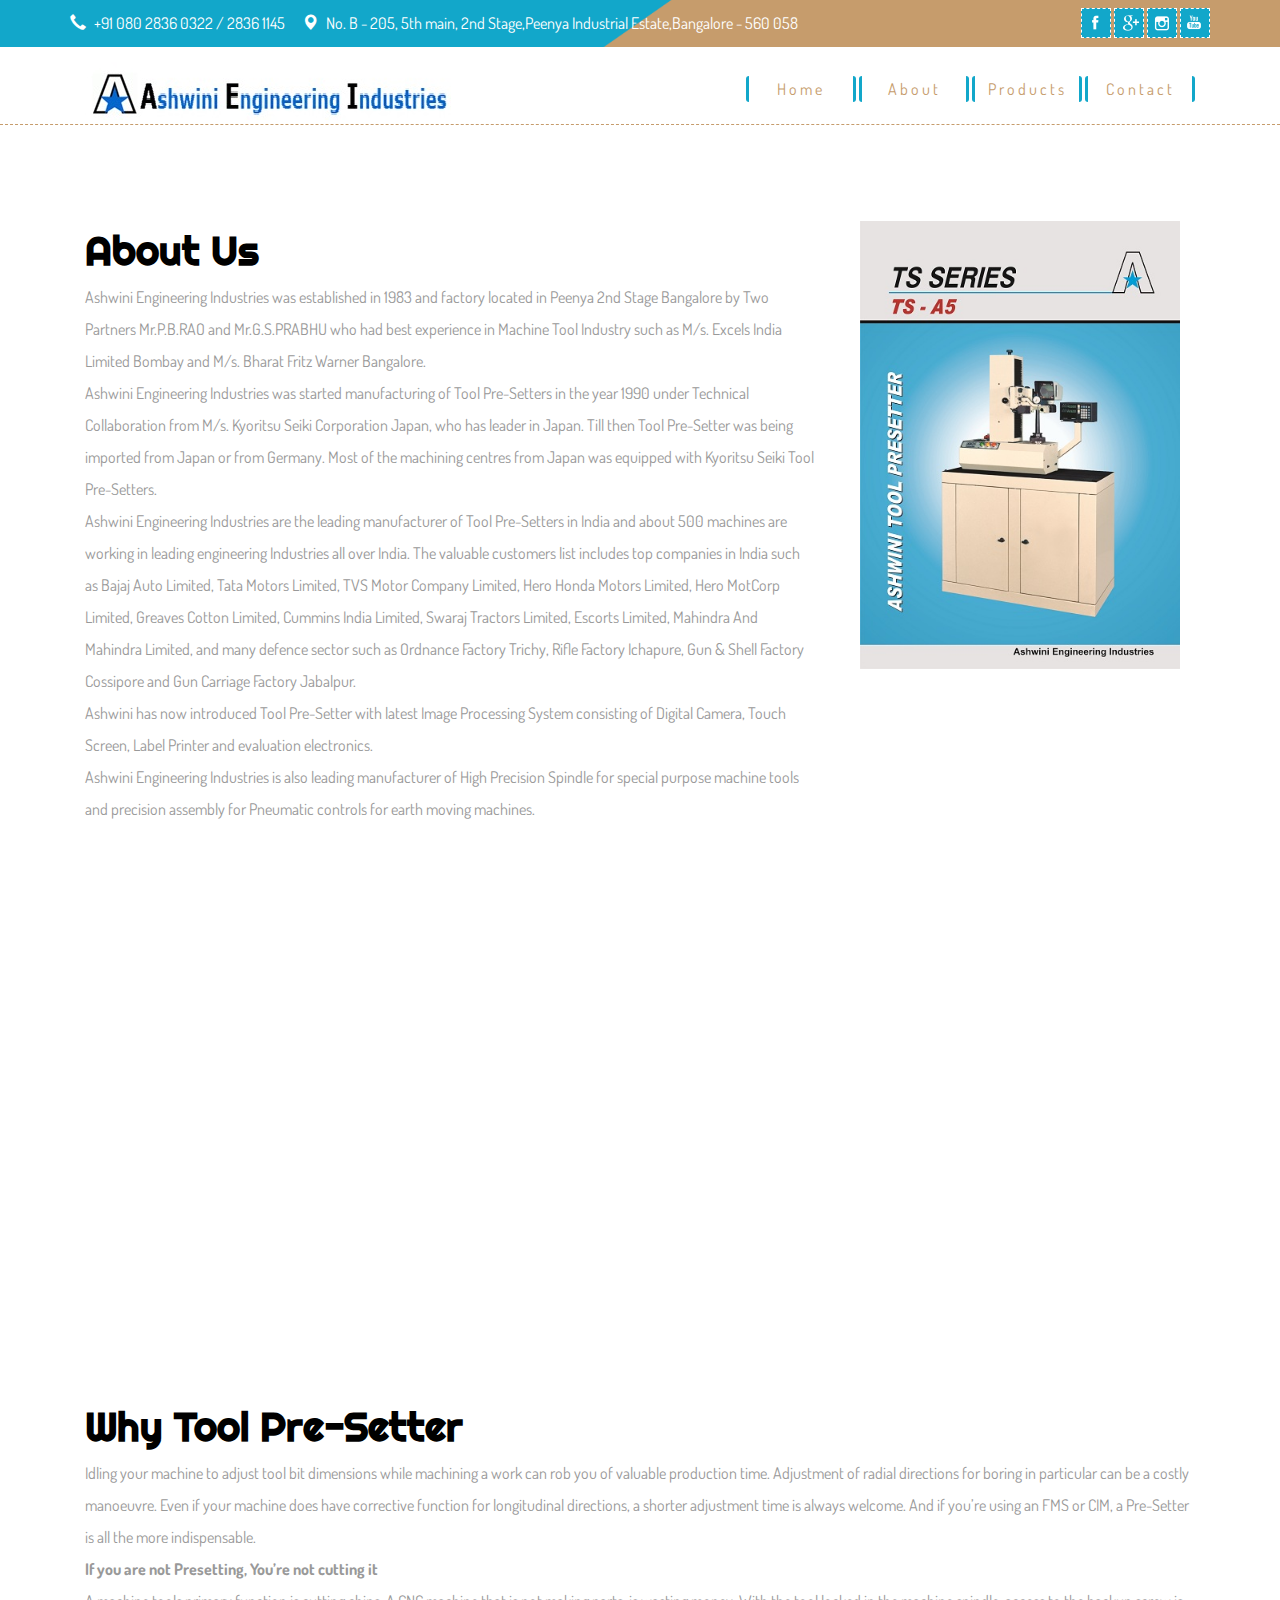
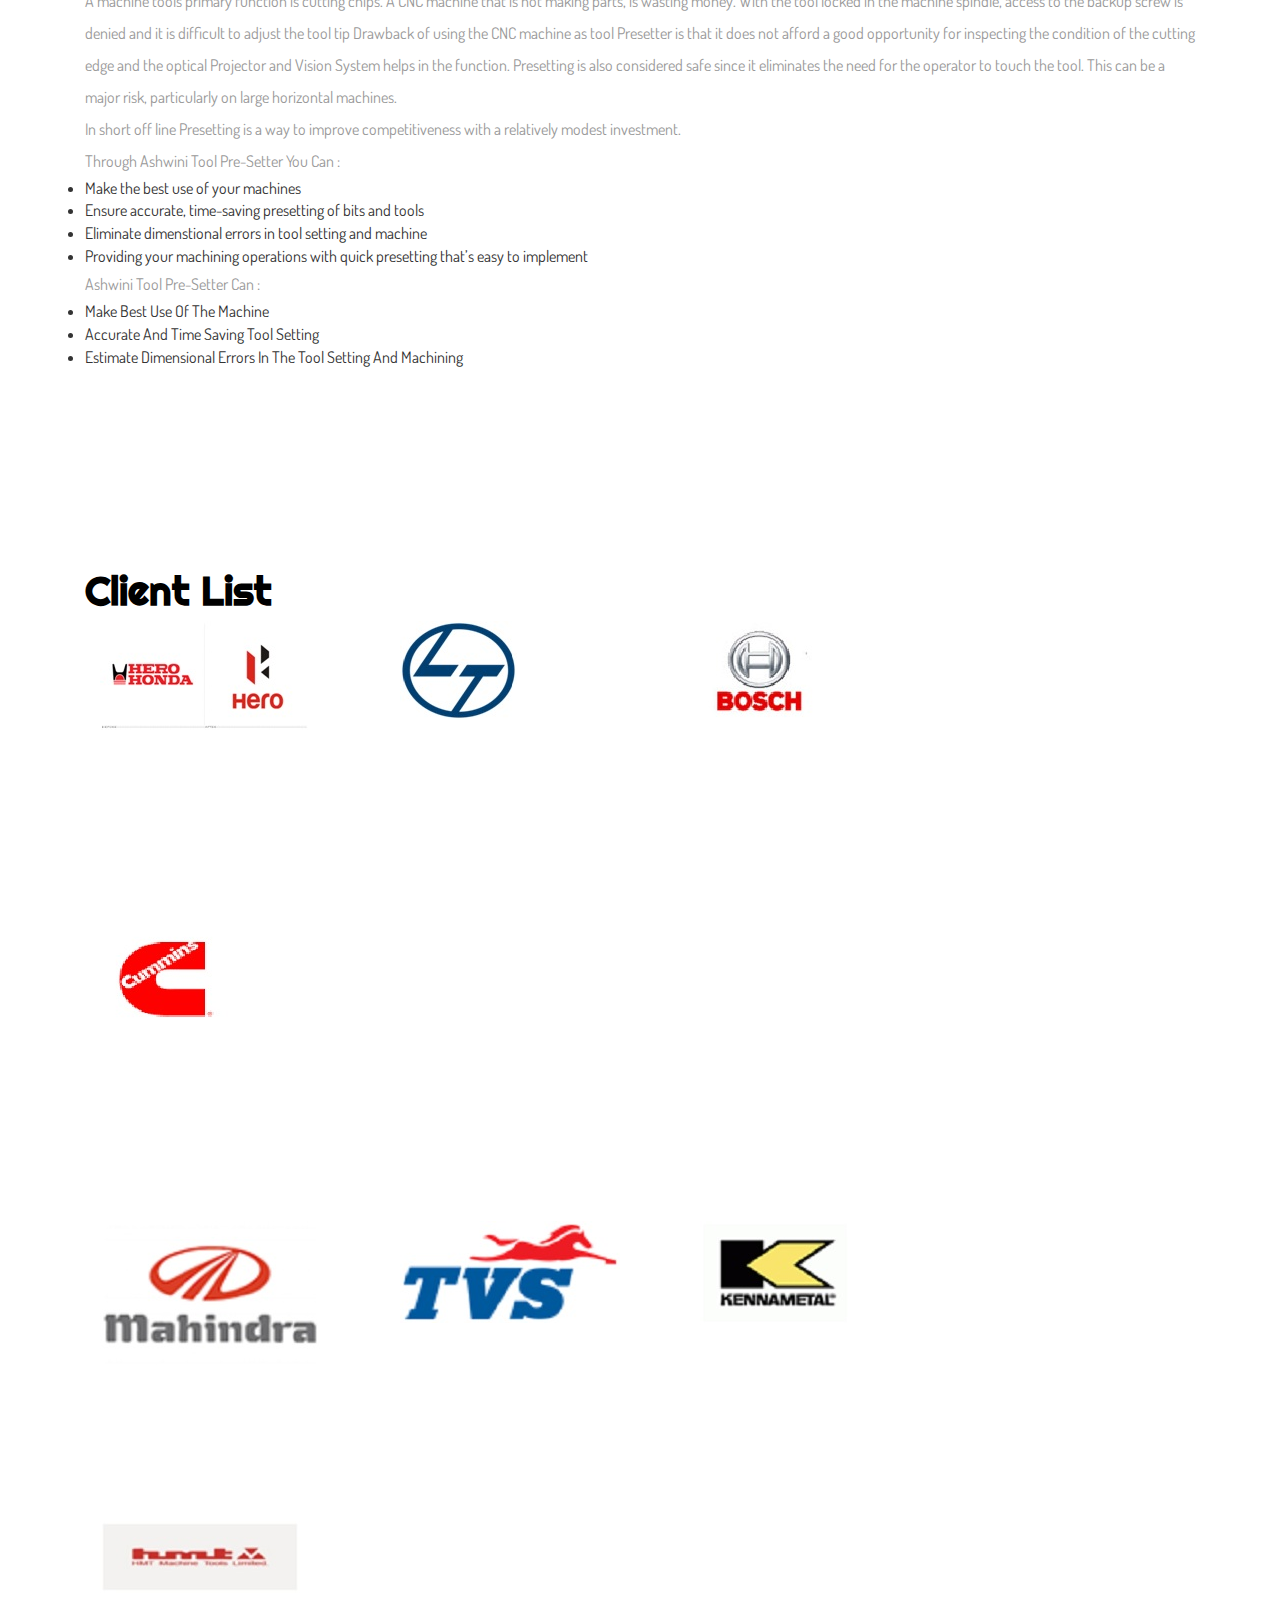
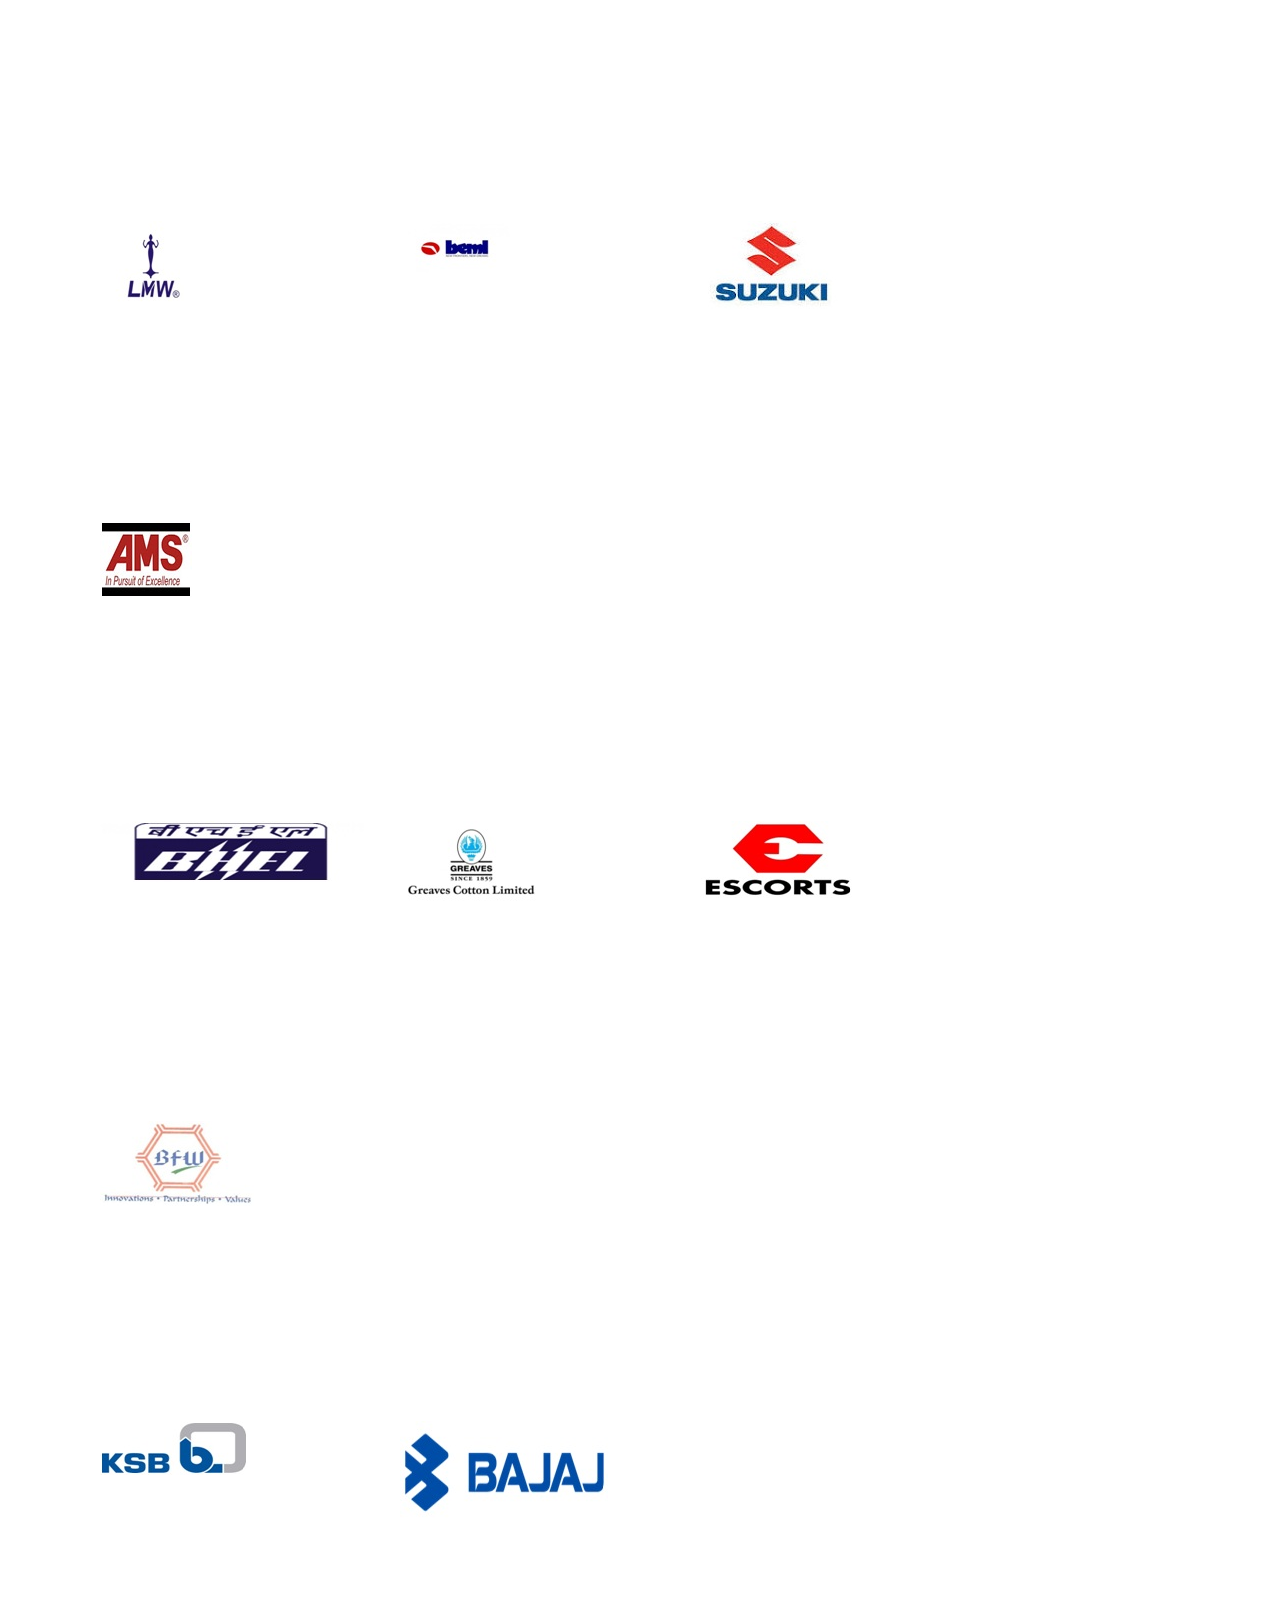
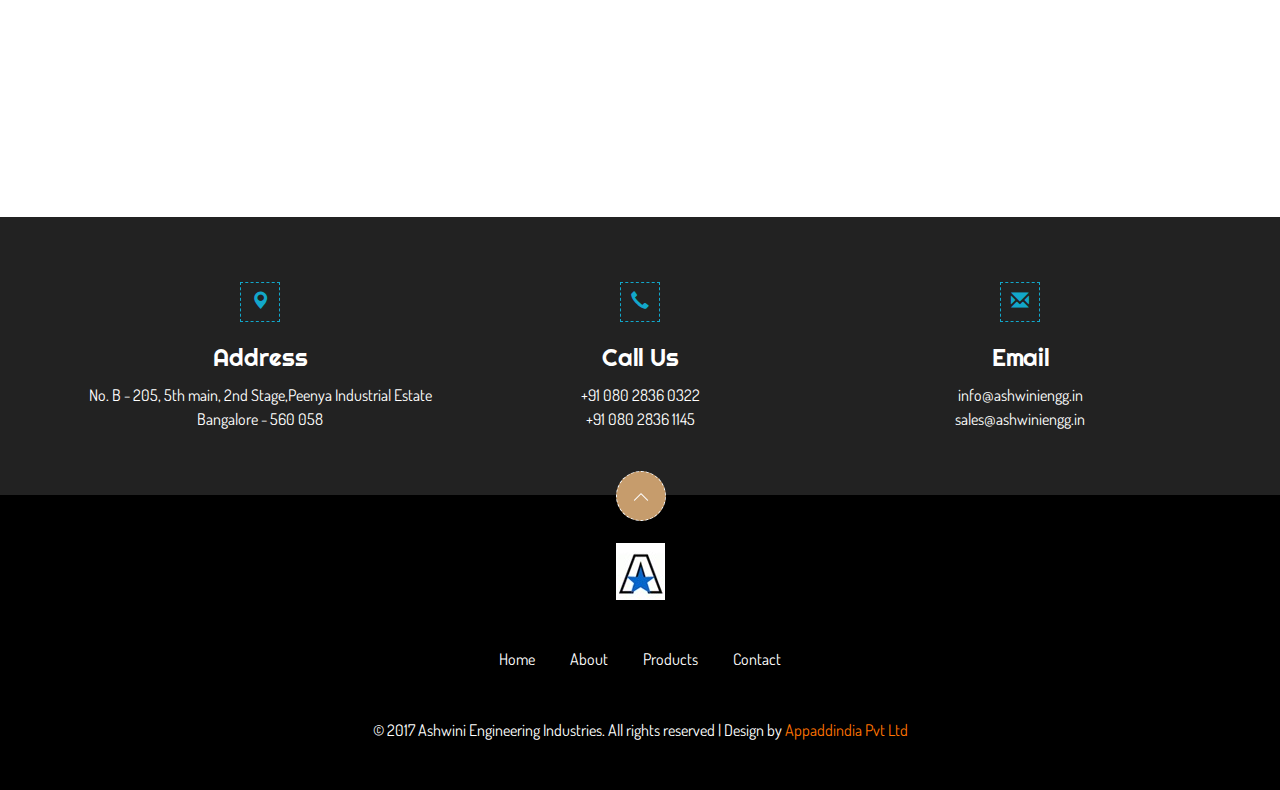
==== commit b3687024: "initial commit" ====
--- a/about.html
+++ b/about.html
@@ -1,13 +1,9 @@
-<!--A Design by W3layouts 
-Author: W3layout
-Author URL: http://w3layouts.com
-License: Creative Commons Attribution 3.0 Unported
-License URL: http://creativecommons.org/licenses/by/3.0/
--->
+
 <!DOCTYPE html>
 <html>
 <head>
-<title>Machinery A Industrial Category Flat Bootstrap Responsive Website Template | About :: w3layouts</title>
+<title>Ashwini Engineering</title>
+<link rel="shortcut icon" href="images/icon.jpg" />
 <link href="css/bootstrap.css" rel="stylesheet" type="text/css" media="all" />
 <!-- Custom Theme files -->
 <script src="js/jquery.min.js"></script>
@@ -75,8 +71,8 @@
 <div class="header-top">
 	<div class="container">
 		<ul class="head-left">
-			<li><span class="glyphicon glyphicon-earphone" aria-hidden="true"></span>+123456789</li>
-			<li><span class="glyphicon glyphicon-map-marker" aria-hidden="true"></span>05-mirus Road,Dlowa GSRT</li>
+			<li><span class="glyphicon glyphicon-earphone" aria-hidden="true"></span>+91 080 2836 0322 / 2836 1145 </li>
+			<li><span class="glyphicon glyphicon-map-marker" aria-hidden="true"></span>No. B - 205, 5th main, 2nd Stage,Peenya Industrial Estate,Bangalore - 560 058</li>
 		</ul>
 		<div class="head-right">
 		<ul class="social-ic">
@@ -103,7 +99,7 @@
 					  </button>
 						 <div class="navbar-brand logo ">
 							<h1 class="animated wow pulse" data-wow-delay=".5s">
-							<a href="index.html">Machinery </a></h1>
+							<a href="index.html"><img src="images/logo1.jpg" alt=""></a></h1>
 						</div>
 <div class="clearfix"></div>
 					</div>
@@ -114,7 +110,7 @@
     <a href="index.html" class="demo-4">
       <span>
         <span>Home</span>
-        <span>Home</span>
+        <span>index</span>
         <span></span>
       </span>
     </a>
@@ -126,20 +122,14 @@
         <span></span>
       </span>
     </a>
-	<a href="gallery.html" class="demo-4">
+	<a href="product.html" class="demo-4">
       <span>
-        <span>Gallery</span>
-        <span>Gallery</span>
+        <span>Products</span>
+        <span>Products</span>
         <span></span>
       </span>
     </a>
-      <a href="codes.html" class="demo-4">
-      <span>
-        <span>Codes</span>
-        <span>Codes</span>
-        <span></span>
-      </span>
-    </a>
+    
 
 
     <a href="contact.html" class="demo-4">
@@ -161,17 +151,19 @@
 <div class="about">
 
 	<div class="container">
-	<div class="col-md-4 content-pro-head content-pro-head3">
-			<h3>About</h3>
-			<p>Many desktop publishing packages and web page editors now use Lorem Ipsum  Ipsum as their default model text now use Lorem Ipsum as their default model text, packages and web page editors now use Lorem Ipsum now use Lorem Ipsum as their default model text, and a as their default model text, lorem ipsum' will uncover many</p>
+	<div class="col-md-8 content-pro-head content-pro-head3">
+			<h3>About Us</h3>
+			<p>Ashwini Engineering Industries was established in 1983 and factory located in Peenya 2nd Stage Bangalore by Two Partners Mr.P.B.RAO and Mr.G.S.PRABHU who had best experience in Machine Tool Industry such as M/s. Excels India Limited Bombay and M/s. Bharat Fritz Warner Bangalore. </p>
+			<p>Ashwini Engineering Industries was started manufacturing of Tool Pre-Setters in the year 1990 under Technical Collaboration from M/s. Kyoritsu Seiki Corporation  Japan, who has leader in Japan. Till then Tool Pre-Setter was being imported from Japan or from Germany. Most of the machining centres from Japan was equipped with Kyoritsu Seiki Tool Pre-Setters.  </p>
+			<p>Ashwini Engineering Industries are the leading manufacturer of Tool Pre-Setters in India and about 500 machines are working in leading engineering Industries all over India. The valuable customers list includes top companies in India such as Bajaj Auto Limited, Tata Motors Limited, TVS Motor Company Limited, Hero Honda Motors Limited, Hero MotCorp Limited, Greaves Cotton Limited, Cummins India Limited, Swaraj Tractors Limited, Escorts Limited, Mahindra And Mahindra Limited, and many defence sector such as Ordnance Factory Trichy, Rifle Factory Ichapure, Gun & Shell Factory Cossipore and Gun Carriage Factory Jabalpur. </p>
+			<p>Ashwini has now introduced Tool Pre-Setter with latest Image Processing System consisting of Digital Camera, Touch Screen, Label Printer and evaluation electronics.<br/>   
+Ashwini Engineering Industries is also leading manufacturer of High Precision Spindle for special purpose machine tools and precision assembly for Pneumatic controls for earth moving machines.   </p>
 		
     </div>
-  <div class="col-md-8 content-pro-head1">
-   		<div class="col-md-6 about-im">
-			<img src="images/a1.jpg" class="img-responsive" alt=" ">
-		</div>
-		<div class="col-md-6 about-im">
-			<img src="images/a2.jpg" class="img-responsive" alt=" ">
+  <div class="col-md-4 content-pro-head1">
+   		
+		<div class="col-md-12 about-im">
+			<img src="images/a11.jpg" class="img-responsive" alt=" ">
 		</div>
 		<div class="clearfix"> </div>
   </div>
@@ -184,35 +176,14 @@
 
 	<div class="container">
 	
-  <div class="col-md-8 content-pro-head1">
-   		<div class="col-md-6 why-text ">
-					<i class="glyphicon glyphicon-star "> </i>
-					<h4>Lorem Ipsum</h4>
-					<p>Masagni dolores eoquie voluptaquisquam estqui dolorem ipsumquia dolor sitamnetase adipiscquam eiuse. Basmodi temporant</p>
-				</div>
-				<div class="col-md-6 why-text ">
-					<i class="glyphicon glyphicon-glass"> </i>
-					<h4>Lorem Ipsum1</h4>
-					<p>Masagni dolores eoquie voluptaquisquam estqui dolorem ipsumquia dolor sitamnetase adipiscquam eiuse. Basmodi temporant</p>
-				</div>
-				<div class="col-md-6 why-text ">
-					<i class="glyphicon glyphicon-user"> </i>
-					<h4>Lorem Ipsum2</h4>
-					<p>Masagni dolores eoquie voluptaquisquam estqui dolorem ipsumquia dolor sitamnetase adipiscquam eiuse. Basmodi temporant</p>
-				</div>
-				<div class="col-md-6 why-text ">
-					<i class="glyphicon glyphicon-lock "> </i>
-					<h4>Lorem Ipsum3</h4>
-					<p>Masagni dolores eoquie voluptaquisquam estqui dolorem ipsumquia dolor sitamnetase adipiscquam eiuse. Basmodi temporant</p>
-				</div>
+  
+  			<div class="col-md-12 content-pro-head why-head">
+			<h3>Tool Pre-Setter Introduction</h3>
+			<p>As Technology races on, demands for accuracy and operability in machine tools have become more stringent. Numercial control machines and ATCs  have brought about a revolution in machining processes and Tool-Setting methods. Ashwini Engineering Industry. The pioneer of Presetters, is the leader in that revolution. Our TS series of Tool Pre-Setter is the outcome of dedicated research and development and features the high accuracy and efficiency required in today’s machining world. The TS series offers improved productivity and flexibility to meet diverse customer needs. We offer a variety of models to precisely match your working requirements and conditions.</p>
+			
+		
+    	</div>
 		<div class="clearfix"> </div>
-  </div>
-  <div class="col-md-4 content-pro-head why-head">
-			<h3>Why Choose Us</h3>
-			<p>Many desktop publishing packages and web page editors now use Lorem Ipsum  Ipsum as their default model text now use Lorem Ipsum as their default model text, packages and web page editors now use Lorem Ipsum now use Lorem Ipsum as their default model text, and a as their default model text, lorem ipsum' will uncover many</p>
-		
-    </div>
-	<div class="clearfix"> </div>
 	</div>
 </div>
 <!---->
@@ -220,123 +191,89 @@
   <!---->
  <div class="content-pro">
 	<div class="container">
-		<div class="col-md-4 content-pro-head content-pro-head2">
-			<h3>Our Services</h3>
-			<p>Many desktop publishing packages and web page editors now use Lorem Ipsum  Ipsum as their default model text now use Lorem Ipsum as their default model text, packages and web page editors now use Lorem Ipsum now use Lorem Ipsum as their default model text, and a as their default model text, lorem ipsum' will uncover many</p>
-		
+		<div class="col-md-12 content-pro-head content-pro-head2">
+			<h3>Why Tool Pre-Setter</h3>
+			<p>Idling your machine to adjust tool bit dimensions while machining a work can rob you of valuable production time. Adjustment of radial directions for boring in particular can be a costly manoeuvre. Even if your machine does have corrective function for longitudinal directions, a shorter adjustment time is always welcome. And if you’re using an FMS or CIM, a Pre-Setter is all the more indispensable.</p>
+			<p><b> If you are not Presetting, You’re not cutting it </b></p>
+			<p>A machine tools primary function is cutting chips. A CNC machine that is not making parts, is wasting money. With the tool locked in the machine spindle, access to the backup screw is denied and it is difficult to adjust the tool tip 
+				Drawback of using the CNC machine as tool Presetter is that it does not afford a good opportunity for inspecting the condition of the cutting edge and the optical Projector and Vision System helps in the function. Presetting is also considered safe since it eliminates the need for the operator to touch the tool. This can be a major risk, particularly on large horizontal machines.<br>
+				In short off line Presetting is a way to improve competitiveness with a relatively modest investment. </p>
+				<p>Through Ashwini Tool Pre-Setter You Can : </p>
+				<li>Make the best use of your machines</li>
+				<li>Ensure accurate, time-saving presetting of bits and tools</li>
+				<li>Eliminate dimenstional errors in tool setting and machine</li>
+				<li>Providing your machining operations with quick presetting that’s easy to implement</li>
+	         <p> Ashwini Tool Pre-Setter Can :</p>
+			    <li>Make Best Use Of The Machine</li>
+				<li>Accurate And Time Saving Tool Setting</li>
+                <li>Estimate Dimensional Errors In The Tool Setting And Machining </li>
+		</div>
     </div>
-  <div class="col-md-8 content-pro-head1">
-   	<ul id="flexiselDemo1">			
-				<li>
-					<div class="laptop">
-							<div class="img-box"><img class="img-responsive zoom-img" src="images/pi.jpg" alt=" " /></div>
-							<div class="flex-info ">
-									<h4>Services1</h4>
-									<p>Sit accusamus, vel blanditiis iure minima ipsa molestias minus laborum velit, nulla nisi hic quasi enim.</p>
-							</div>
-						</div>
-					
-				</li>
-				<li>
-					<div class="laptop">
-							<div class="img-box"><img class="img-responsive zoom-img" src="images/pi1.jpg" alt=" " /></div>
-							<div class="flex-info flex-info1">
-									<h4>Services2</h4>
-									<p>Sit accusamus, vel blanditiis iure minima ipsa molestias minus laborum velit, nulla nisi hic quasi enim.</p>
-							</div>
-						</div>
-					
-				</li>
-				<li>
-					<div class="laptop">
-							<div class="img-box"><img class="img-responsive zoom-img" src="images/pi2.jpg" alt=" " /></div>
-							<div class="flex-info flex-info2">
-									<h4>Services3</h4>
-									<p>Sit accusamus, vel blanditiis iure minima ipsa molestias minus laborum velit, nulla nisi hic quasi enim.</p>
-							</div>
-							</div>
-						
-				</li>
-				<li>
-					<div class="laptop">
-							<div class="img-box"><img class="img-responsive zoom-img" src="images/pi3.jpg" alt=" " /></div>
-							<div class="flex-info flex-info3">
-									<h4>Services4</h4>
-									<p>Sit accusamus, vel blanditiis iure minima ipsa molestias minus laborum velit, nulla nisi hic quasi enim.</p>
-							</div>
-							</div>
-						
-				</li>
-			</ul>
-		
-  </div>
-	<div class="clearfix"> </div>
-	</div>
-</div>
-<!---->
-<!---->
- <div class="content-pro content-pro1">
-	<div class="container">
-	<div class="col-md-4 content-pro-head team-t">
-			<h3>Our Team</h3>
-			<p>Many desktop publishing packages and web page editors now use Lorem Ipsum  Ipsum as their default model text now use Lorem Ipsum as their default model text, packages and web page editors now use Lorem Ipsum now use Lorem Ipsum as their default model text, and a as their default model text, lorem ipsum' will uncover many</p>
-		
+</div>
+<!---->
+<div class="content-pro">
+	<div class="container">
+		<div class="col-md-12 content-pro-head content-pro-head2">
+			<h3>Client List</h3>
+			  <div class="col-md-3 client">
+                   <img class="img-responsive" src="images/client/1.jpg" alt="">
+	          </div>
+			  <div class="col-md-3 client">
+                   <img class="img-responsive" src="images/client/2.jpg" alt="">
+	          </div>
+			  <div class="col-md-3 client">
+                   <img class="img-responsive" src="images/client/3.jpg" alt="">
+	          </div>
+			  <div class="col-md-3 client">
+                   <img class="img-responsive" src="images/client/4.jpg" alt="">
+	          </div><div class="clearfix"> </div>
+			  <div class="col-md-3 client">
+                   <img class="img-responsive" src="images/client/5.jpg" alt="">
+	          </div>
+			  <div class="col-md-3 client">
+                   <img class="img-responsive" src="images/client/6.jpg" alt="">
+	          </div>
+			  <div class="col-md-3 client">
+                   <img class="img-responsive" src="images/client/7.jpg" alt="">
+	          </div>
+			  <div class="col-md-3 client">
+                   <img class="img-responsive" src="images/client/8.jpg" alt="">
+	          </div><div class="clearfix"> </div>
+			  <div class="col-md-3 client">
+                   <img class="img-responsive" src="images/client/9.jpg" alt="">
+	          </div>
+			  <div class="col-md-3 client">
+                   <img class="img-responsive" src="images/client/10.jpg" alt="">
+	          </div>
+			  <div class="col-md-3 client">
+                   <img class="img-responsive" src="images/client/11.jpg" alt="">
+	          </div>
+			  <div class="col-md-3 client">
+                   <img class="img-responsive" src="images/client/12.jpg" alt="">
+	          </div><div class="clearfix"> </div>
+			  <div class="col-md-3 client">
+                   <img class="img-responsive" src="images/client/13.jpg" alt="">
+	          </div>
+			  <div class="col-md-3 client">
+                   <img class="img-responsive" src="images/client/14.jpg" alt="">
+	          </div>
+			  <div class="col-md-3 client">
+                   <img class="img-responsive" src="images/client/15.jpg" alt="">
+	          </div>
+			  <div class="col-md-3 client">
+                   <img class="img-responsive" src="images/client/16.jpg" alt="">
+	          </div><div class="clearfix"> </div>
+			  <div class="col-md-3 client">
+                   <img class="img-responsive" src="images/client/17.jpg" alt="">
+	          </div>
+			  <div class="col-md-3 client">
+                   <img class="img-responsive" src="images/client/18.jpg" alt="">
+	          </div>
+			  	  
+		</div>
     </div>
-  <div class="col-md-8 content-pro-head1 team-t1">
-   	<div class="col-md-4 bottom-grid ">
-			<div class="btm-right">
-				<img src="images/te.jpg" class="img-responsive" alt=" ">
-					<div class="captn">						
-							<h4>Victoria</h4>
-							<p>Ceo</p>
-						<ul class="social-ic">
-			<li><a href="#"><i></i></a></li>
-			<li><a href="#"><i class="ic"></i></a></li>
-			<li><a href="#"><i class="ic1"></i></a></li>
-			<li><a href="#"><i class="ic2"></i></a></li>
-		</ul>
-					</div>
-			</div>
-		</div>
-		<div class="col-md-4 bottom-grid ">
-			<div class="btm-right">
-				<img src="images/te1.jpg" class="img-responsive" alt=" ">
-					<div class="captn">
-					
-							<h4>Adley</h4>
-						<p>Manager</p>
-						<ul class="social-ic">
-			<li><a href="#"><i></i></a></li>
-			<li><a href="#"><i class="ic"></i></a></li>
-			<li><a href="#"><i class="ic1"></i></a></li>
-			<li><a href="#"><i class="ic2"></i></a></li>
-		</ul>
-					</div>
-			</div>
-		</div>
-		<div class="col-md-4 bottom-grid ">
-			<div class="btm-right">
-				<img src="images/te2.jpg" class="img-responsive" alt=" ">
-					<div class="captn">
-						
-							<h4>Immortal</h4>
-						<p>Engineer</p>
-						<ul class="social-ic">
-			<li><a href="#"><i></i></a></li>
-			<li><a href="#"><i class="ic"></i></a></li>
-			<li><a href="#"><i class="ic1"></i></a></li>
-			<li><a href="#"><i class="ic2"></i></a></li>
-		</ul>
-					</div>
-			</div>
-		</div>
-
-  </div>
-  
-	<div class="clearfix"> </div>
-	</div>
-</div>
-<!--//-->
+</div>
+<!---->
 <!--footer-->
 <div class="footer">
 	<div class="footer-grids">
@@ -348,7 +285,7 @@
 						</div>
 						
 							<h4>Address</h4>
-							<p>12K Street, 45 Building Road <span>Canada.</span></p>
+							<p>No. B - 205, 5th main, 2nd Stage,Peenya Industrial Estate <span>Bangalore - 560 058</span></p>
 						
 					</div>
 				</div>
@@ -358,7 +295,7 @@
 							<i class="glyphicon glyphicon-earphone" aria-hidden="true"></i>
 					</div>
 							<h4>Call Us</h4>
-							<p>+1234 758 839<span>+1273 748 730</span></p>
+							<p>+91 080 2836 0322 <span>+91 080 2836 1145</span></p>
 						
 					</div>
 				</div>
@@ -368,7 +305,7 @@
 							<i class="glyphicon glyphicon-envelope" aria-hidden="true"></i>
 						</div>
 							<h4>Email</h4>
-							<p><a href="mailto:info@example.com">info@example1.com</a><span><a href="mailto:info@example.com">info@example2.com</a></span></p>
+							<p><a href="mailto:info@example.com">info@ashwiniengg.in</a><span><a href="mailto:info@example.com">sales@ashwiniengg.in</a></span></p>
 						
 					</div>
 				</div>
@@ -377,19 +314,18 @@
 	</div>
 	<div class="footer-bottom">
 		<div class="container">
-			<img src="images/in.png" alt="">
+			<img src="images/icon.jpg" alt="">
 			<div class="top-ar">
 				<h2><a href="#top" class="scroll"><img  src="images/ar.png" alt="" /></a></h2>
 			</div>
 			<ul>
-				<li><a href="index.html">Home</a></li>
+			    <li><a href="index.html">Home</a></li>
 				<li><a href="about.html">About</a></li>
-				<li><a href="gallery.html">Gallery</a></li>
-				<li><a href="codes.html">Codes</a></li>
-				<li><a href="contact.html">Contact</a></li>
-				</ul>
+				<li><a href="product.html">Products</a></li>
+				<li><a href="contact.html">Contact</a></li>	
+			</ul>
 		<div class="copy">
-			<p class="footer-gri" >© 2016 Machinery. All rights reserved | Design by  <a href="http://w3layouts.com/" target="_blank">W3layouts</a> </p>
+			<p class="footer-gri" >© 2017 Ashwini Engineering Industries. All rights reserved | Design by  <a href="#" target="_blank">Appaddindia Pvt Ltd</a> </p>
 		</div>
 		</div>
 	</div>
--- a/css/style.css
+++ b/css/style.css
@@ -646,6 +646,10 @@
 .content-pro {
     padding: 6em 0 ;
 }
+.content-pro .client {
+   width: 300px;
+   height: 300px;
+}    
 /*--flexisel--*/
 #flexiselDemo1 {
 	display: none;
@@ -690,12 +694,12 @@
 }
 .nbs-flexisel-nav-left {
 left: -17em;
-    top: 70% !important;
+    top: 89% !important;
 background: url(../images/arrow_left.png) no-repeat 15px 15px #12A7CA;
 }
 .nbs-flexisel-nav-right {
 left: -13em;
-    top: 70% !important;
+    top: 89% !important;
 background: url(../images/arrow_right.png) no-repeat 15px 15px #12A7CA;
 }
 /*--//flexisel--*/
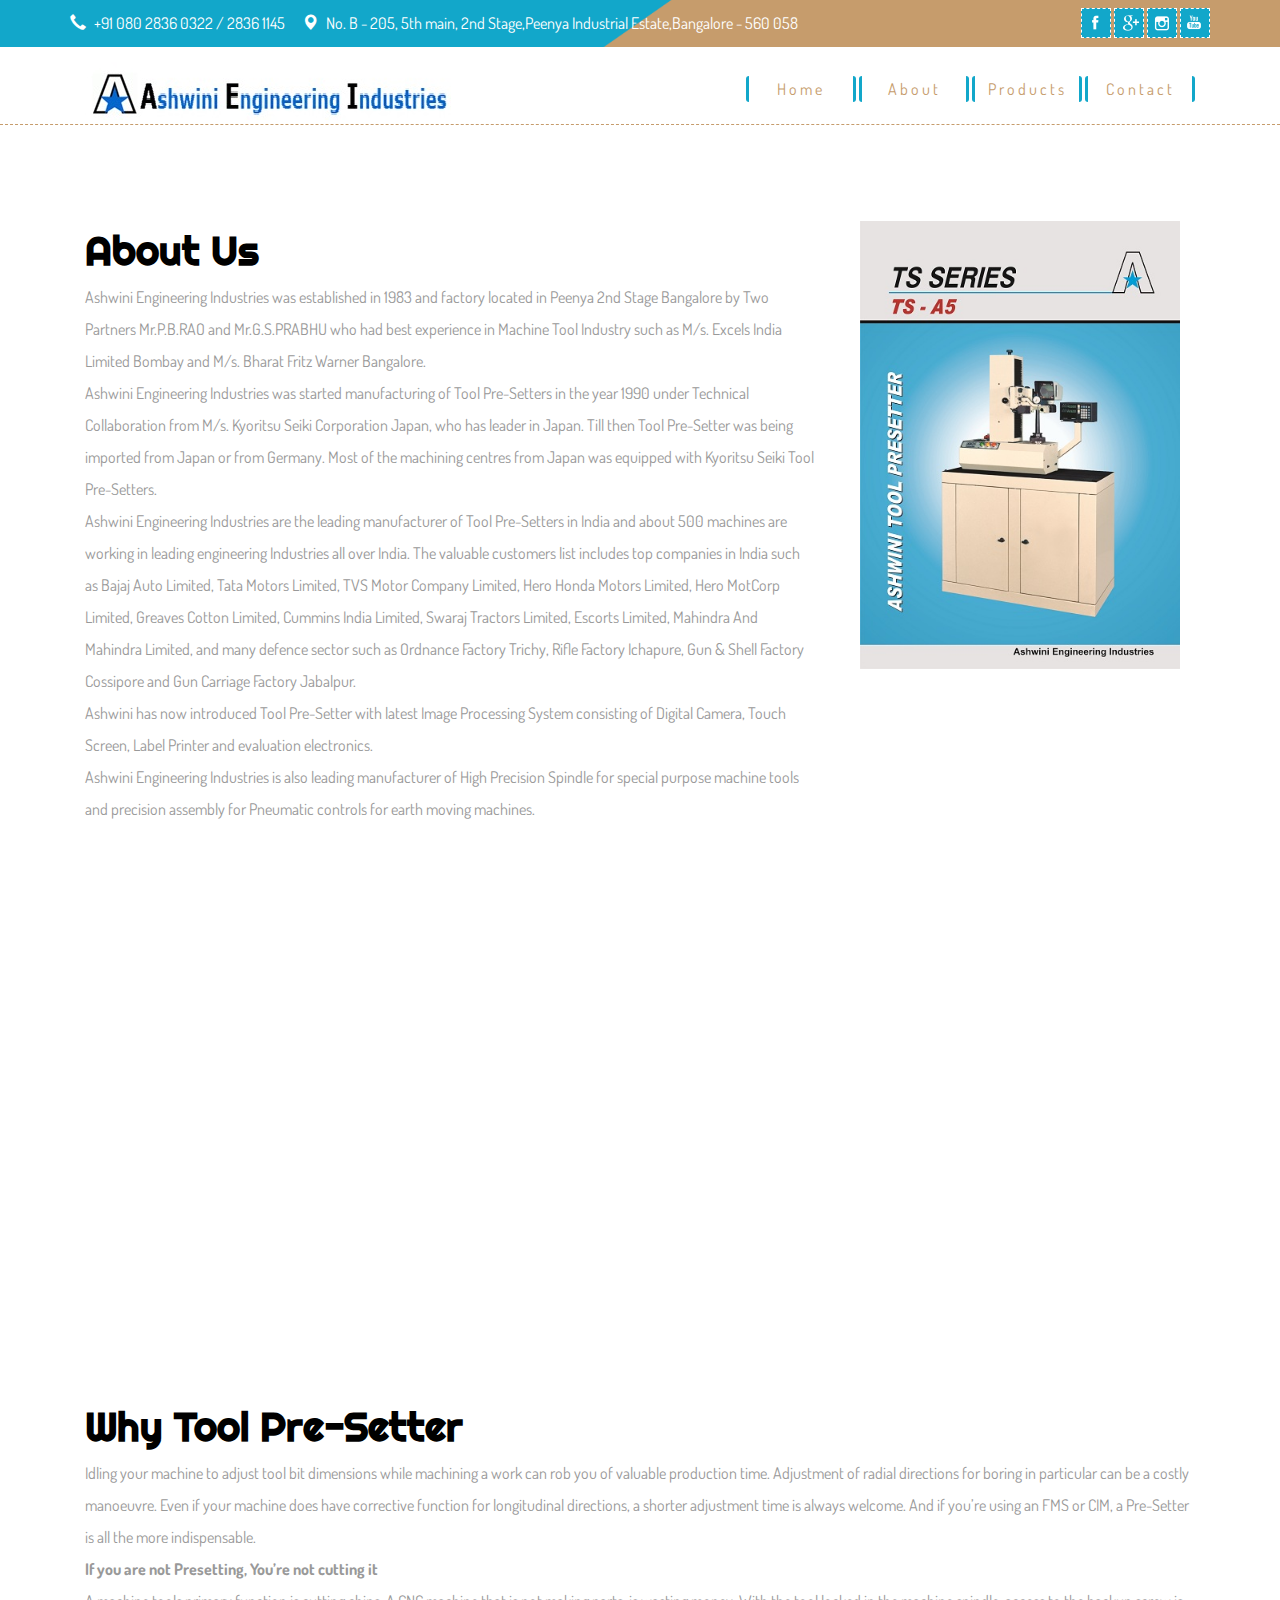
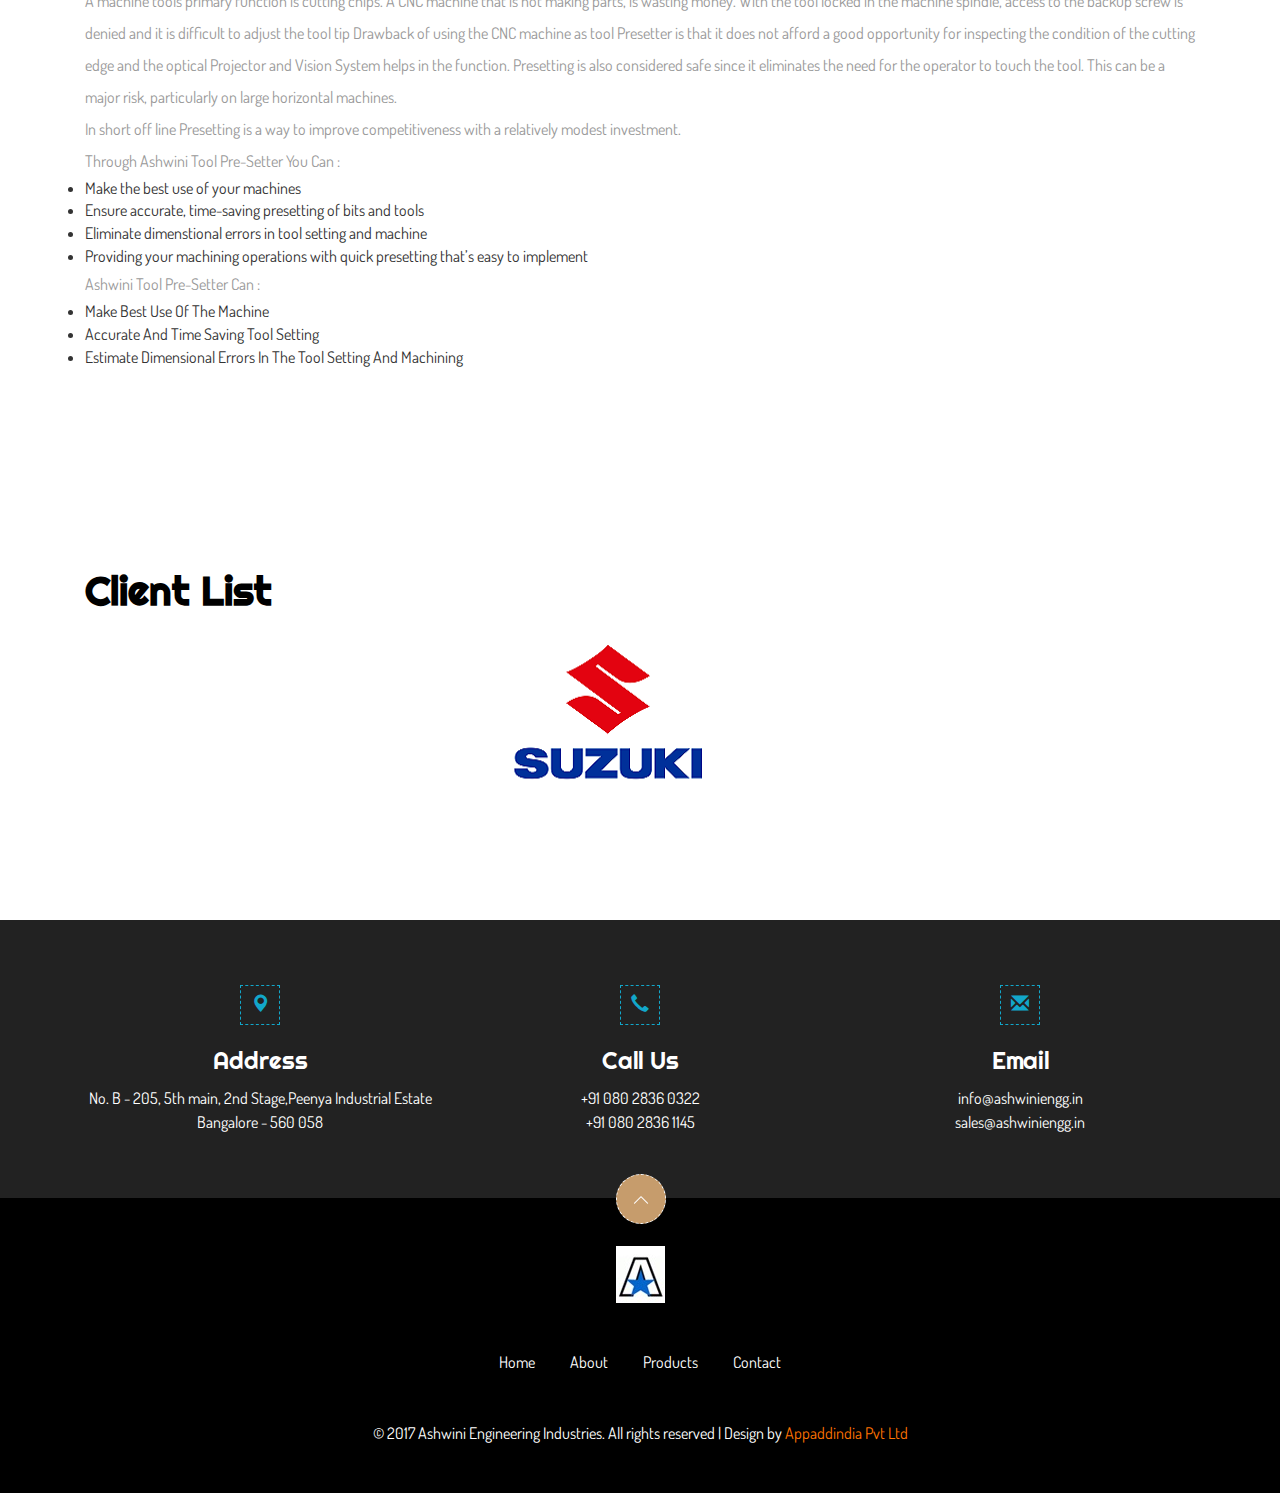
==== commit 8cdd866f: "initial commit" ====
--- a/about.html
+++ b/about.html
@@ -12,8 +12,7 @@
 <!--//theme-style-->
 <meta name="viewport" content="width=device-width, initial-scale=1">
 <meta http-equiv="Content-Type" content="text/html; charset=utf-8" />
-<meta name="keywords" content="Machinery Responsive web template, Bootstrap Web Templates, Flat Web Templates, Android Compatible web template, 
-Smartphone Compatible web template, free webdesigns for Nokia, Samsung, LG, SonyEricsson, Motorola web design" />
+<meta name="keywords" content="" />
 <script type="application/x-javascript"> addEventListener("load", function() { setTimeout(hideURLbar, 0); }, false); function hideURLbar(){ window.scrollTo(0,1); } </script>
 <script type="text/javascript" src="js/move-top.js"></script>
 <script type="text/javascript" src="js/easing.js"></script>
@@ -213,61 +212,61 @@
 <!---->
 <div class="content-pro">
 	<div class="container">
-		<div class="col-md-12 content-pro-head content-pro-head2">
+		<div class="col-lg-12 content-pro-head content-pro-head2">
 			<h3>Client List</h3>
-			  <div class="col-md-3 client">
-                   <img class="img-responsive" src="images/client/1.jpg" alt="">
-	          </div>
-			  <div class="col-md-3 client">
-                   <img class="img-responsive" src="images/client/2.jpg" alt="">
-	          </div>
-			  <div class="col-md-3 client">
+			  <div class="col-lg-4">
+                   <img class="img-responsive" src="images/client/1.png" alt="">
+	          </div>
+			  <div class="col-lg-4 ">
+                   <img class="img-responsive" src="images/client/2.png" alt="">
+	          </div>
+			  <div class="col-lg-4 ">
                    <img class="img-responsive" src="images/client/3.jpg" alt="">
 	          </div>
-			  <div class="col-md-3 client">
-                   <img class="img-responsive" src="images/client/4.jpg" alt="">
-	          </div><div class="clearfix"> </div>
-			  <div class="col-md-3 client">
-                   <img class="img-responsive" src="images/client/5.jpg" alt="">
-	          </div>
-			  <div class="col-md-3 client">
-                   <img class="img-responsive" src="images/client/6.jpg" alt="">
-	          </div>
-			  <div class="col-md-3 client">
+			  <div class="col-lg-4 ">
+                   <img class="img-responsive" src="images/client/4.png" alt="">
+	          </div>
+			  <div class="col-lg-4">
+                   <img class="img-responsive" src="images/client/5.png" alt="">
+	          </div>
+			  <div class="col-lg-4 ">
+                   <img class="img-responsive" src="images/client/6.png" alt="">
+	          </div>
+			  <div class="col-lg-4 ">
                    <img class="img-responsive" src="images/client/7.jpg" alt="">
 	          </div>
-			  <div class="col-md-3 client">
+			  <div class="col-lg-4 ">
                    <img class="img-responsive" src="images/client/8.jpg" alt="">
-	          </div><div class="clearfix"> </div>
-			  <div class="col-md-3 client">
+	          </div>
+			  <div class="col-lg-4 ">
                    <img class="img-responsive" src="images/client/9.jpg" alt="">
 	          </div>
-			  <div class="col-md-3 client">
-                   <img class="img-responsive" src="images/client/10.jpg" alt="">
-	          </div>
-			  <div class="col-md-3 client">
-                   <img class="img-responsive" src="images/client/11.jpg" alt="">
-	          </div>
-			  <div class="col-md-3 client">
+			  <div class="col-lg-4 ">
+                   <img class="img-responsive" src="images/client/10.png" alt="">
+	          </div>
+			  <div class="col-lg-4 ">
+                   <img class="img-responsive" src="images/client/11.png" alt="">
+	          </div>
+			  <div class="col-lg-4 ">
                    <img class="img-responsive" src="images/client/12.jpg" alt="">
-	          </div><div class="clearfix"> </div>
-			  <div class="col-md-3 client">
-                   <img class="img-responsive" src="images/client/13.jpg" alt="">
-	          </div>
-			  <div class="col-md-3 client">
+	          </div>
+			  <div class="col-lg-4 ">
+                   <img class="img-responsive" src="images/client/13.png" alt="">
+	          </div>
+			  <div class="col-lg-4 ">
                    <img class="img-responsive" src="images/client/14.jpg" alt="">
 	          </div>
-			  <div class="col-md-3 client">
-                   <img class="img-responsive" src="images/client/15.jpg" alt="">
-	          </div>
-			  <div class="col-md-3 client">
+			  <div class="col-lg-4 ">
+                   <img class="img-responsive" src="images/client/15.png" alt="">
+	          </div>
+			  <div class="col-lg-4 ">
                    <img class="img-responsive" src="images/client/16.jpg" alt="">
-	          </div><div class="clearfix"> </div>
-			  <div class="col-md-3 client">
+	          </div>
+			  <div class="col-lg-4 ">
                    <img class="img-responsive" src="images/client/17.jpg" alt="">
 	          </div>
-			  <div class="col-md-3 client">
-                   <img class="img-responsive" src="images/client/18.jpg" alt="">
+			  <div class="col-lg-4 ">
+                   <img class="img-responsive" src="images/client/18.png" alt="">
 	          </div>
 			  	  
 		</div>
--- a/css/style.css
+++ b/css/style.css
@@ -646,10 +646,7 @@
 .content-pro {
     padding: 6em 0 ;
 }
-.content-pro .client {
-   width: 300px;
-   height: 300px;
-}    
+    
 /*--flexisel--*/
 #flexiselDemo1 {
 	display: none;
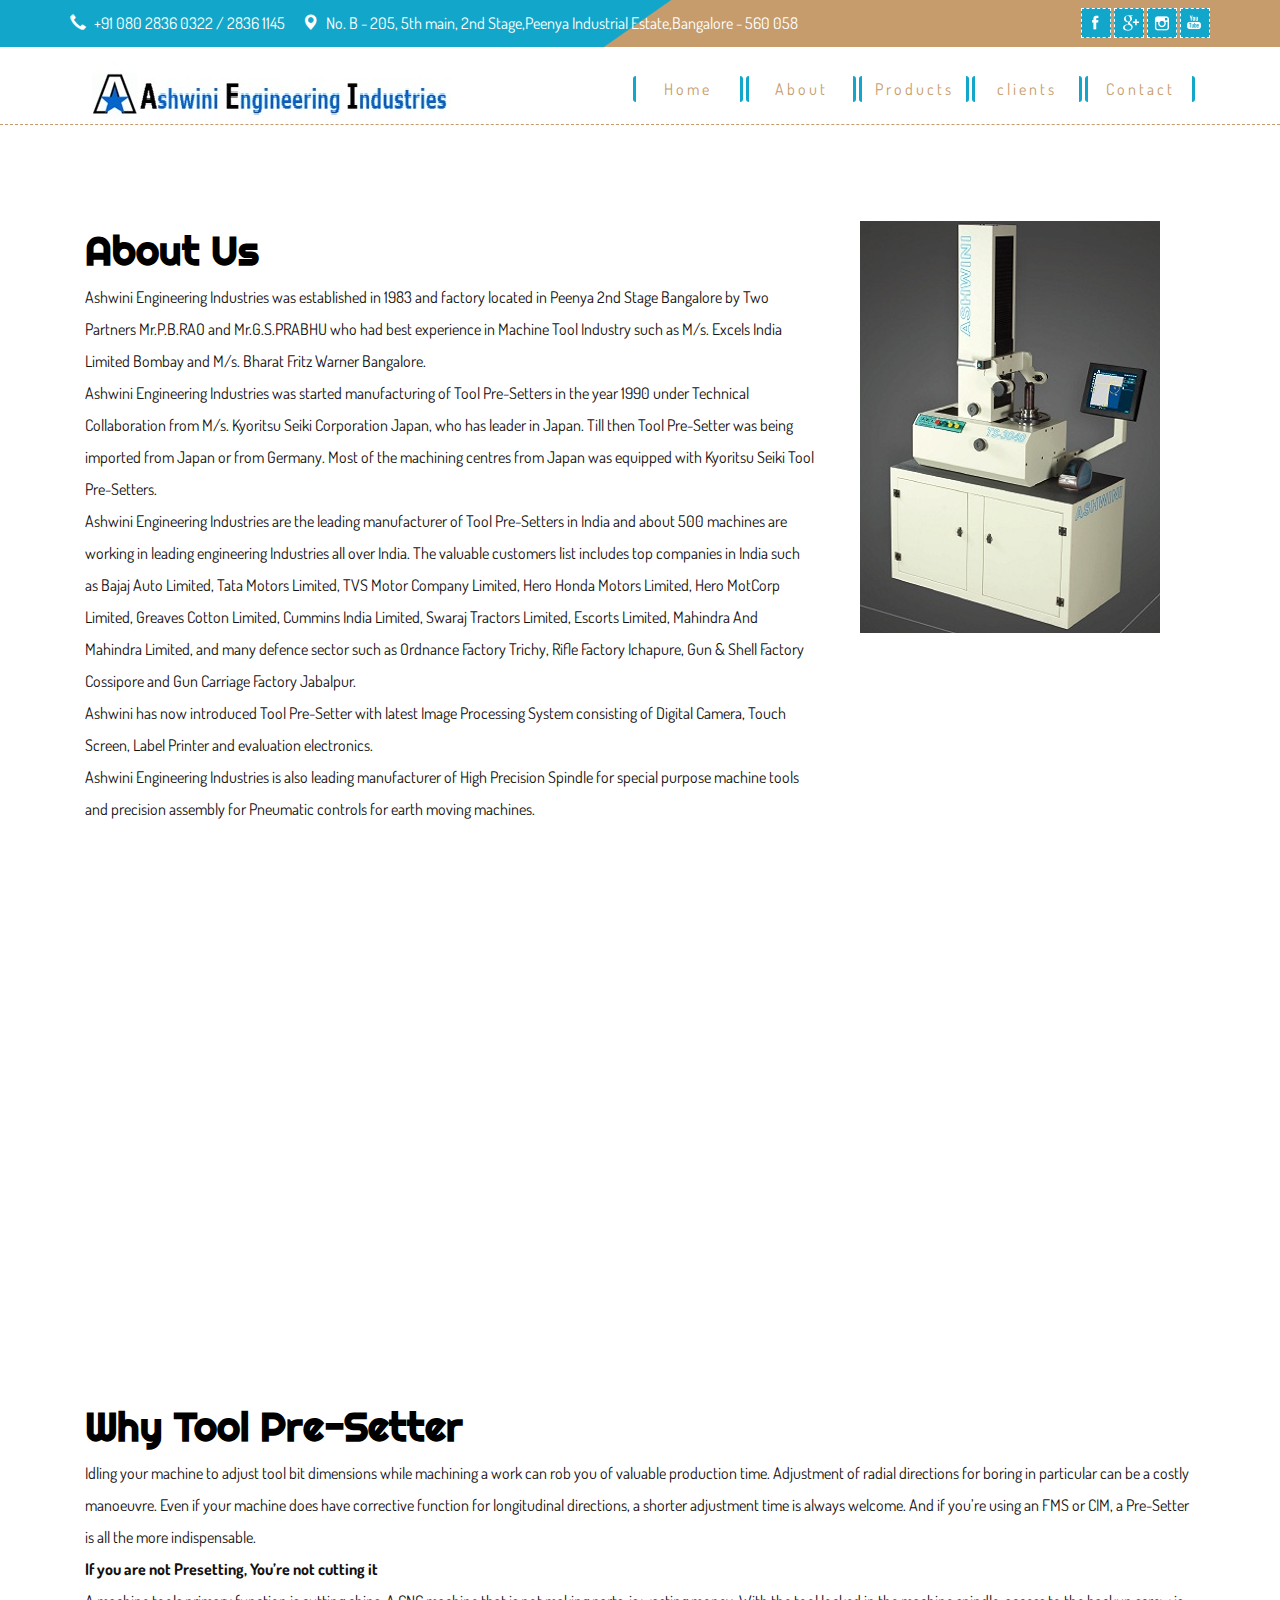
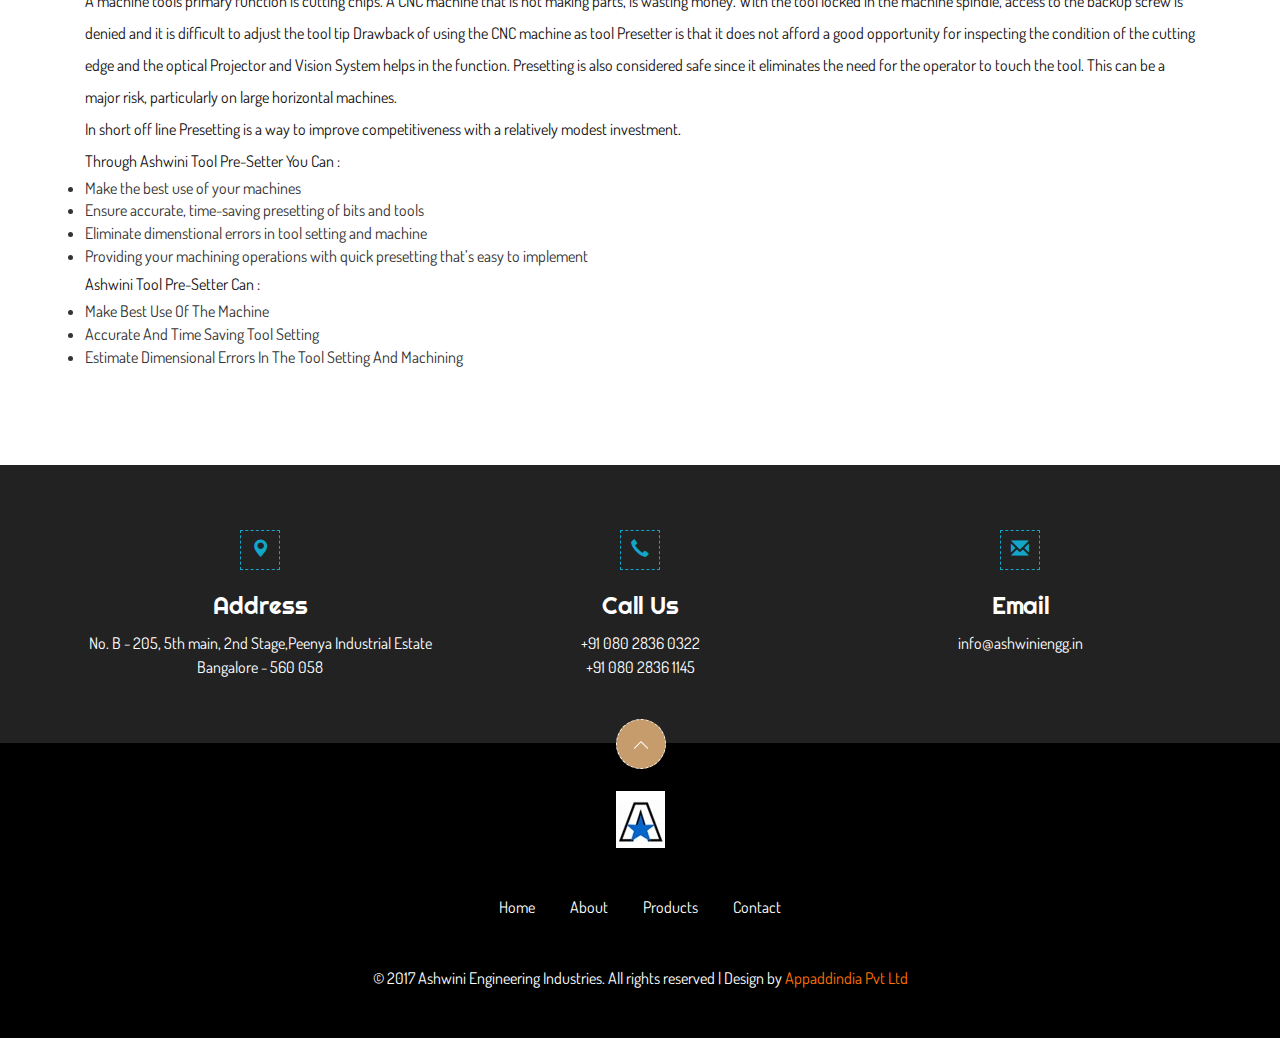
==== commit 361ef8fc: "initial commit" ====
--- a/about.html
+++ b/about.html
@@ -129,7 +129,14 @@
       </span>
     </a>
     
-
+   
+   <a href="clients.html" class="demo-4">
+      <span>
+        <span>clients</span>
+        <span>clients</span>
+        <span></span>
+      </span>
+    </a>
 
     <a href="contact.html" class="demo-4">
       <span>
@@ -162,7 +169,7 @@
   <div class="col-md-4 content-pro-head1">
    		
 		<div class="col-md-12 about-im">
-			<img src="images/a11.jpg" class="img-responsive" alt=" ">
+			<img src="images/1 (1).jpg" class="img-responsive" alt=" ">
 		</div>
 		<div class="clearfix"> </div>
   </div>
@@ -210,69 +217,7 @@
     </div>
 </div>
 <!---->
-<div class="content-pro">
-	<div class="container">
-		<div class="col-lg-12 content-pro-head content-pro-head2">
-			<h3>Client List</h3>
-			  <div class="col-lg-4">
-                   <img class="img-responsive" src="images/client/1.png" alt="">
-	          </div>
-			  <div class="col-lg-4 ">
-                   <img class="img-responsive" src="images/client/2.png" alt="">
-	          </div>
-			  <div class="col-lg-4 ">
-                   <img class="img-responsive" src="images/client/3.jpg" alt="">
-	          </div>
-			  <div class="col-lg-4 ">
-                   <img class="img-responsive" src="images/client/4.png" alt="">
-	          </div>
-			  <div class="col-lg-4">
-                   <img class="img-responsive" src="images/client/5.png" alt="">
-	          </div>
-			  <div class="col-lg-4 ">
-                   <img class="img-responsive" src="images/client/6.png" alt="">
-	          </div>
-			  <div class="col-lg-4 ">
-                   <img class="img-responsive" src="images/client/7.jpg" alt="">
-	          </div>
-			  <div class="col-lg-4 ">
-                   <img class="img-responsive" src="images/client/8.jpg" alt="">
-	          </div>
-			  <div class="col-lg-4 ">
-                   <img class="img-responsive" src="images/client/9.jpg" alt="">
-	          </div>
-			  <div class="col-lg-4 ">
-                   <img class="img-responsive" src="images/client/10.png" alt="">
-	          </div>
-			  <div class="col-lg-4 ">
-                   <img class="img-responsive" src="images/client/11.png" alt="">
-	          </div>
-			  <div class="col-lg-4 ">
-                   <img class="img-responsive" src="images/client/12.jpg" alt="">
-	          </div>
-			  <div class="col-lg-4 ">
-                   <img class="img-responsive" src="images/client/13.png" alt="">
-	          </div>
-			  <div class="col-lg-4 ">
-                   <img class="img-responsive" src="images/client/14.jpg" alt="">
-	          </div>
-			  <div class="col-lg-4 ">
-                   <img class="img-responsive" src="images/client/15.png" alt="">
-	          </div>
-			  <div class="col-lg-4 ">
-                   <img class="img-responsive" src="images/client/16.jpg" alt="">
-	          </div>
-			  <div class="col-lg-4 ">
-                   <img class="img-responsive" src="images/client/17.jpg" alt="">
-	          </div>
-			  <div class="col-lg-4 ">
-                   <img class="img-responsive" src="images/client/18.png" alt="">
-	          </div>
-			  	  
-		</div>
-    </div>
-</div>
-<!---->
+
 <!--footer-->
 <div class="footer">
 	<div class="footer-grids">
@@ -304,7 +249,7 @@
 							<i class="glyphicon glyphicon-envelope" aria-hidden="true"></i>
 						</div>
 							<h4>Email</h4>
-							<p><a href="mailto:info@example.com">info@ashwiniengg.in</a><span><a href="mailto:info@example.com">sales@ashwiniengg.in</a></span></p>
+								<p><a href="mailto:info@example.com">info@ashwiniengg.in</a><!--<span><a href="mailto:info@example.com">sales@ashwiniengg.in</a></span>--></p>
 						
 					</div>
 				</div>
--- a/css/style.css
+++ b/css/style.css
@@ -502,7 +502,7 @@
 	margin-top:1em;
 }
 .ser-grid p{
-	color:#999;
+	color:#0a0a0a;
 	font-size:1em;
 	line-height:2em;
 }
@@ -634,8 +634,9 @@
 /*--produts--*/
 .content-pro-head p{
 	font-size:1em;
-	color:#999;
+	color:#131111;
 	line-height:2em;
+    font-weight: 400;
 }
 .content-pro-head h3 {
     font-size: 2.5em;
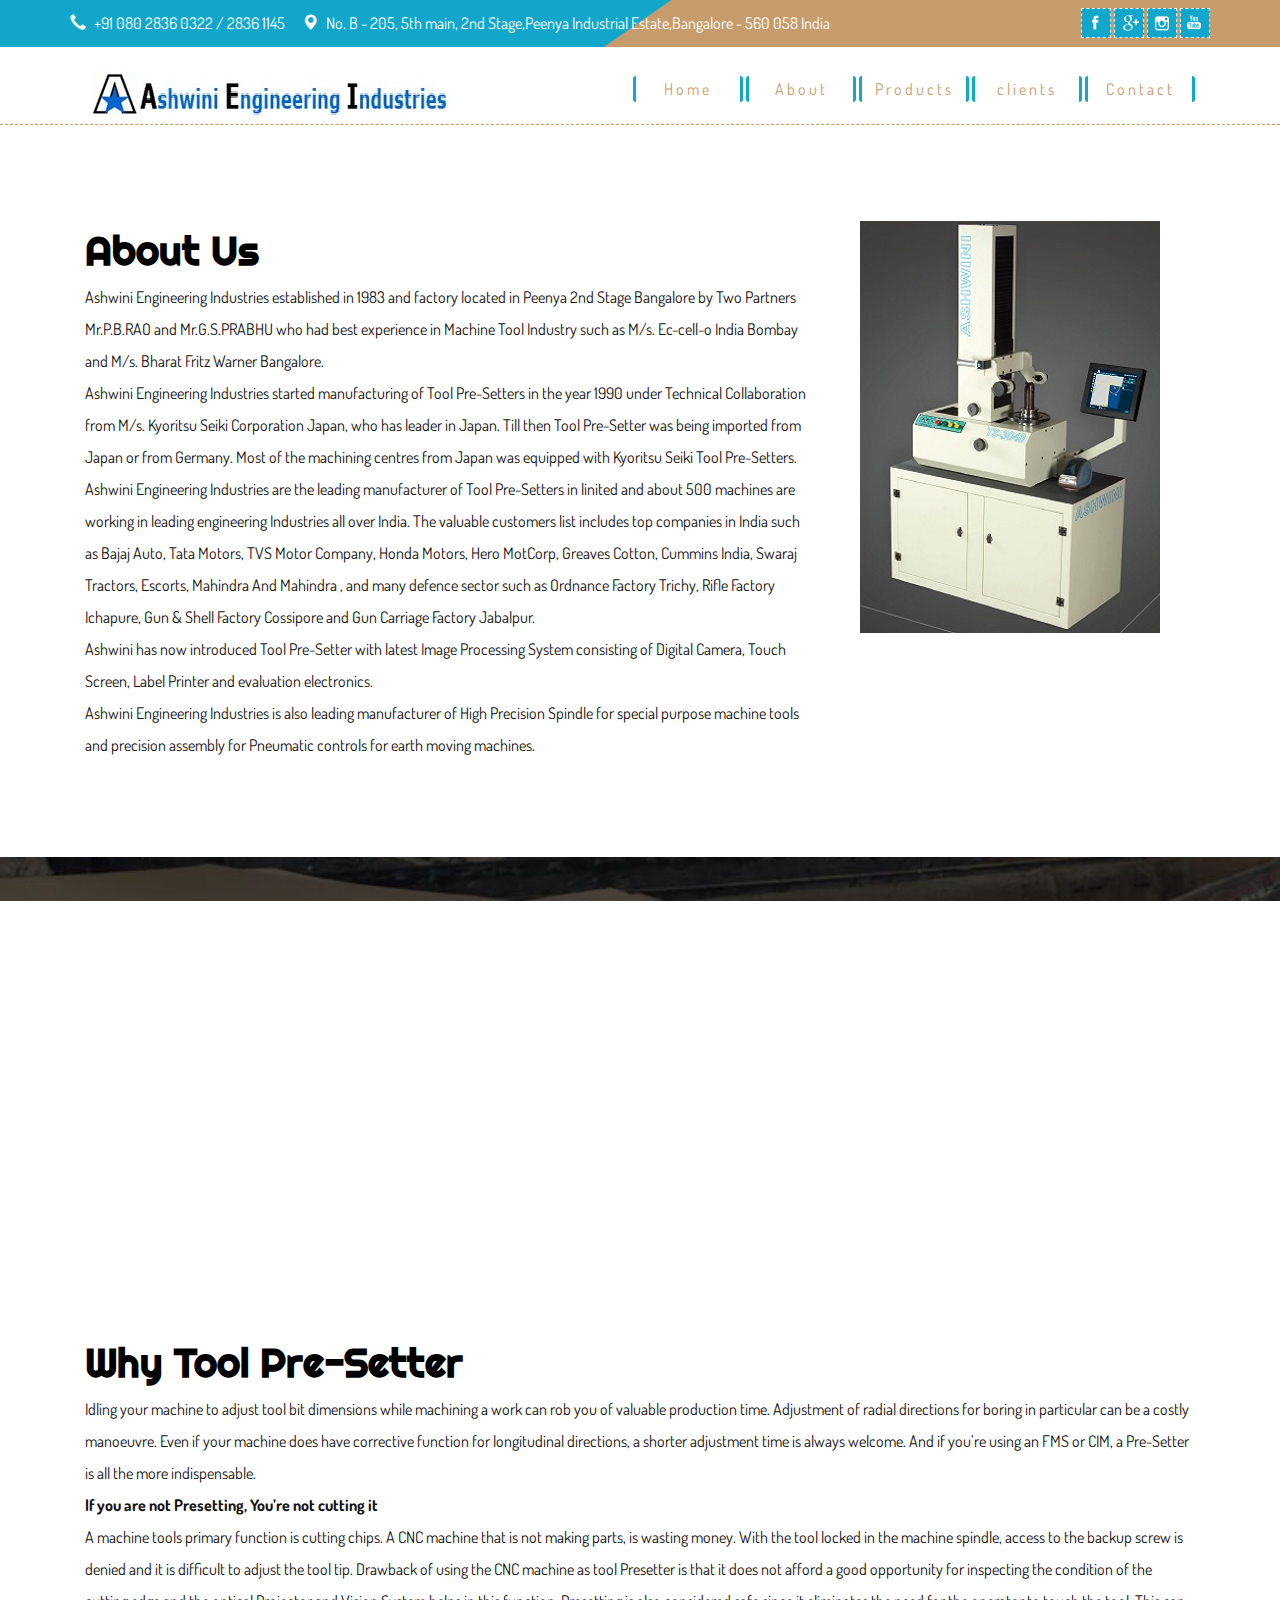
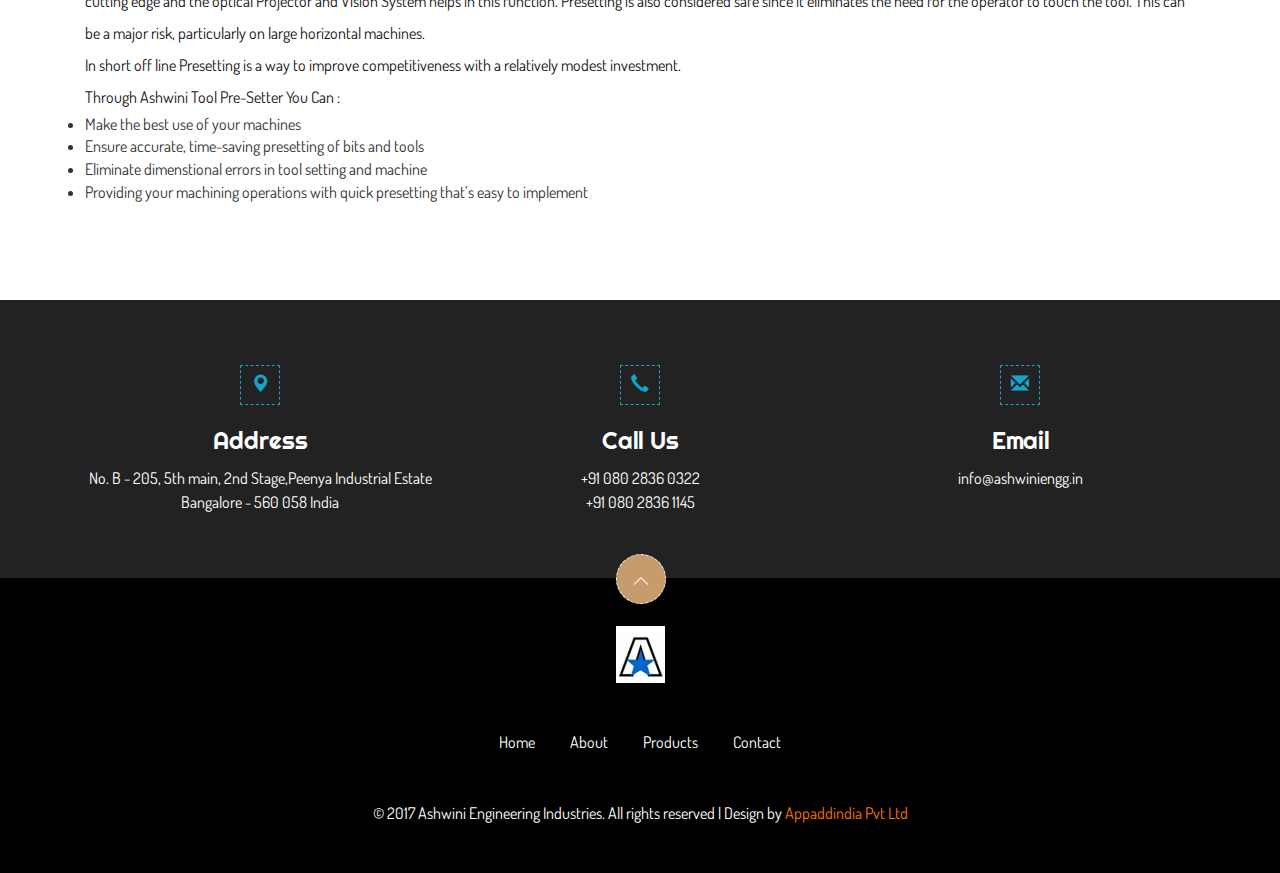
==== commit 860e6bf2: "initial commit" ====
--- a/about.html
+++ b/about.html
@@ -71,7 +71,7 @@
 	<div class="container">
 		<ul class="head-left">
 			<li><span class="glyphicon glyphicon-earphone" aria-hidden="true"></span>+91 080 2836 0322 / 2836 1145 </li>
-			<li><span class="glyphicon glyphicon-map-marker" aria-hidden="true"></span>No. B - 205, 5th main, 2nd Stage,Peenya Industrial Estate,Bangalore - 560 058</li>
+			<li><span class="glyphicon glyphicon-map-marker" aria-hidden="true"></span>No. B - 205, 5th main, 2nd Stage,Peenya Industrial Estate,Bangalore - 560 058 India</li>
 		</ul>
 		<div class="head-right">
 		<ul class="social-ic">
@@ -159,9 +159,9 @@
 	<div class="container">
 	<div class="col-md-8 content-pro-head content-pro-head3">
 			<h3>About Us</h3>
-			<p>Ashwini Engineering Industries was established in 1983 and factory located in Peenya 2nd Stage Bangalore by Two Partners Mr.P.B.RAO and Mr.G.S.PRABHU who had best experience in Machine Tool Industry such as M/s. Excels India Limited Bombay and M/s. Bharat Fritz Warner Bangalore. </p>
-			<p>Ashwini Engineering Industries was started manufacturing of Tool Pre-Setters in the year 1990 under Technical Collaboration from M/s. Kyoritsu Seiki Corporation  Japan, who has leader in Japan. Till then Tool Pre-Setter was being imported from Japan or from Germany. Most of the machining centres from Japan was equipped with Kyoritsu Seiki Tool Pre-Setters.  </p>
-			<p>Ashwini Engineering Industries are the leading manufacturer of Tool Pre-Setters in India and about 500 machines are working in leading engineering Industries all over India. The valuable customers list includes top companies in India such as Bajaj Auto Limited, Tata Motors Limited, TVS Motor Company Limited, Hero Honda Motors Limited, Hero MotCorp Limited, Greaves Cotton Limited, Cummins India Limited, Swaraj Tractors Limited, Escorts Limited, Mahindra And Mahindra Limited, and many defence sector such as Ordnance Factory Trichy, Rifle Factory Ichapure, Gun & Shell Factory Cossipore and Gun Carriage Factory Jabalpur. </p>
+			<p>Ashwini Engineering Industries established in 1983 and factory located in Peenya 2nd Stage Bangalore by Two Partners Mr.P.B.RAO and Mr.G.S.PRABHU who had best experience in Machine Tool Industry such as M/s. Ec-cell-o India Bombay and M/s. Bharat Fritz Warner Bangalore. </p>
+			<p>Ashwini Engineering Industries started manufacturing of Tool Pre-Setters in the year 1990 under Technical Collaboration from M/s. Kyoritsu Seiki Corporation  Japan, who has leader in Japan. Till then Tool Pre-Setter was being imported from Japan or from Germany. Most of the machining centres from Japan was equipped with Kyoritsu Seiki Tool Pre-Setters.  </p>
+			<p>Ashwini Engineering Industries are the leading manufacturer of Tool Pre-Setters in linited and about 500 machines are working in leading engineering Industries all over India. The valuable customers list includes top companies in India such as Bajaj Auto, Tata Motors, TVS Motor Company, Honda Motors, Hero MotCorp, Greaves Cotton, Cummins India, Swaraj Tractors, Escorts, Mahindra And Mahindra , and many defence sector such as Ordnance Factory Trichy, Rifle Factory Ichapure, Gun & Shell Factory Cossipore and Gun Carriage Factory Jabalpur. </p>
 			<p>Ashwini has now introduced Tool Pre-Setter with latest Image Processing System consisting of Digital Camera, Touch Screen, Label Printer and evaluation electronics.<br/>   
 Ashwini Engineering Industries is also leading manufacturer of High Precision Spindle for special purpose machine tools and precision assembly for Pneumatic controls for earth moving machines.   </p>
 		
@@ -201,18 +201,15 @@
 			<h3>Why Tool Pre-Setter</h3>
 			<p>Idling your machine to adjust tool bit dimensions while machining a work can rob you of valuable production time. Adjustment of radial directions for boring in particular can be a costly manoeuvre. Even if your machine does have corrective function for longitudinal directions, a shorter adjustment time is always welcome. And if you’re using an FMS or CIM, a Pre-Setter is all the more indispensable.</p>
 			<p><b> If you are not Presetting, You’re not cutting it </b></p>
-			<p>A machine tools primary function is cutting chips. A CNC machine that is not making parts, is wasting money. With the tool locked in the machine spindle, access to the backup screw is denied and it is difficult to adjust the tool tip 
-				Drawback of using the CNC machine as tool Presetter is that it does not afford a good opportunity for inspecting the condition of the cutting edge and the optical Projector and Vision System helps in the function. Presetting is also considered safe since it eliminates the need for the operator to touch the tool. This can be a major risk, particularly on large horizontal machines.<br>
+			<p>A machine tools primary function is cutting chips. A CNC machine that is not making parts, is wasting money. With the tool locked in the machine spindle, access to the backup screw is denied and it is difficult to adjust the tool tip. 
+				Drawback of using the CNC machine as tool Presetter is that it does not afford a good opportunity for inspecting the condition of the cutting edge and the optical Projector and Vision System helps in this function. Presetting is also considered safe since it eliminates the need for the operator to touch the tool. This can be a major risk, particularly on large horizontal machines.<br>
 				In short off line Presetting is a way to improve competitiveness with a relatively modest investment. </p>
 				<p>Through Ashwini Tool Pre-Setter You Can : </p>
 				<li>Make the best use of your machines</li>
 				<li>Ensure accurate, time-saving presetting of bits and tools</li>
 				<li>Eliminate dimenstional errors in tool setting and machine</li>
 				<li>Providing your machining operations with quick presetting that’s easy to implement</li>
-	         <p> Ashwini Tool Pre-Setter Can :</p>
-			    <li>Make Best Use Of The Machine</li>
-				<li>Accurate And Time Saving Tool Setting</li>
-                <li>Estimate Dimensional Errors In The Tool Setting And Machining </li>
+	         
 		</div>
     </div>
 </div>
@@ -229,7 +226,7 @@
 						</div>
 						
 							<h4>Address</h4>
-							<p>No. B - 205, 5th main, 2nd Stage,Peenya Industrial Estate <span>Bangalore - 560 058</span></p>
+							<p>No. B - 205, 5th main, 2nd Stage,Peenya Industrial Estate <span>Bangalore - 560 058 India</span></p>
 						
 					</div>
 				</div>
--- a/css/style.css
+++ b/css/style.css
@@ -692,12 +692,12 @@
 }
 .nbs-flexisel-nav-left {
 left: -17em;
-    top: 89% !important;
+    top: 100% !important;
 background: url(../images/arrow_left.png) no-repeat 15px 15px #12A7CA;
 }
 .nbs-flexisel-nav-right {
 left: -13em;
-    top: 89% !important;
+    top: 100% !important;
 background: url(../images/arrow_right.png) no-repeat 15px 15px #12A7CA;
 }
 /*--//flexisel--*/
@@ -746,7 +746,7 @@
 }
 .bottom-grid p{
 	font-size:1em;
-	color:#999;
+	color:#000;
 	margin-bottom:1em;
 }
 .bottom-grid img{
